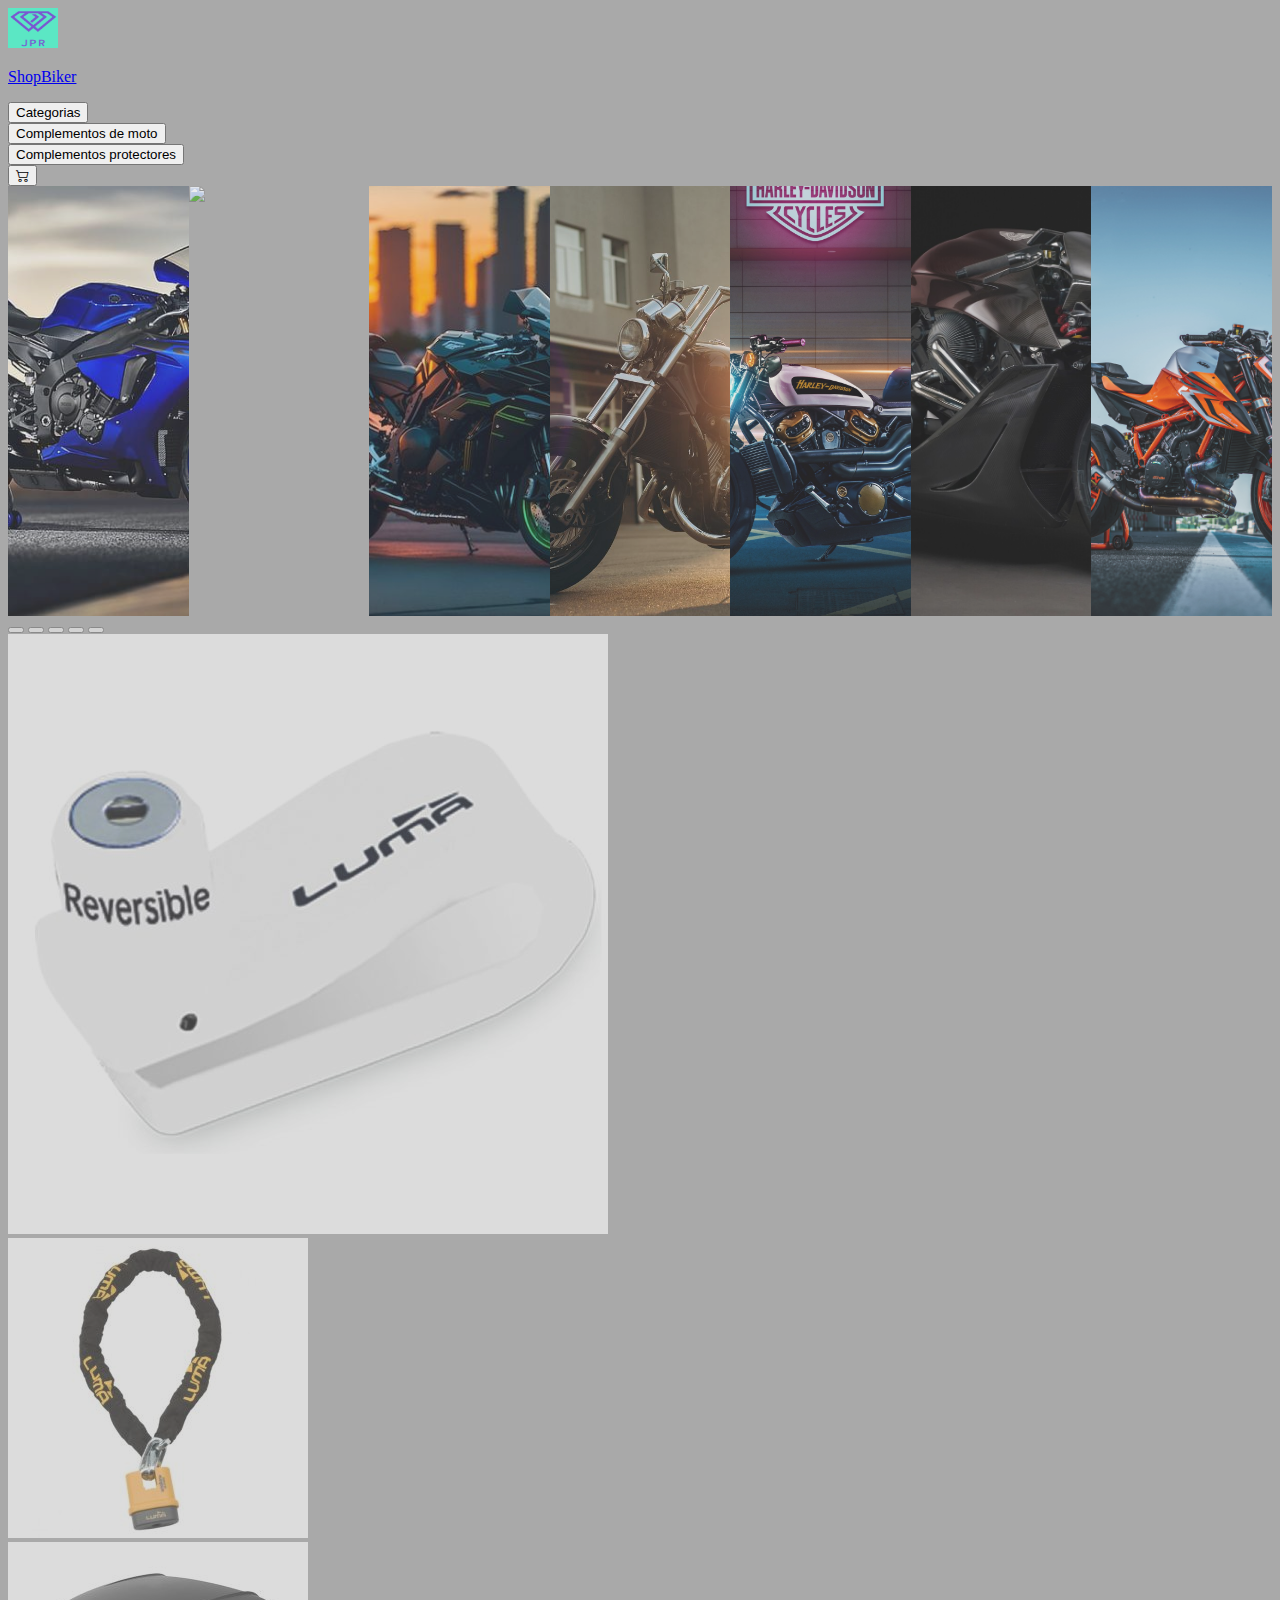
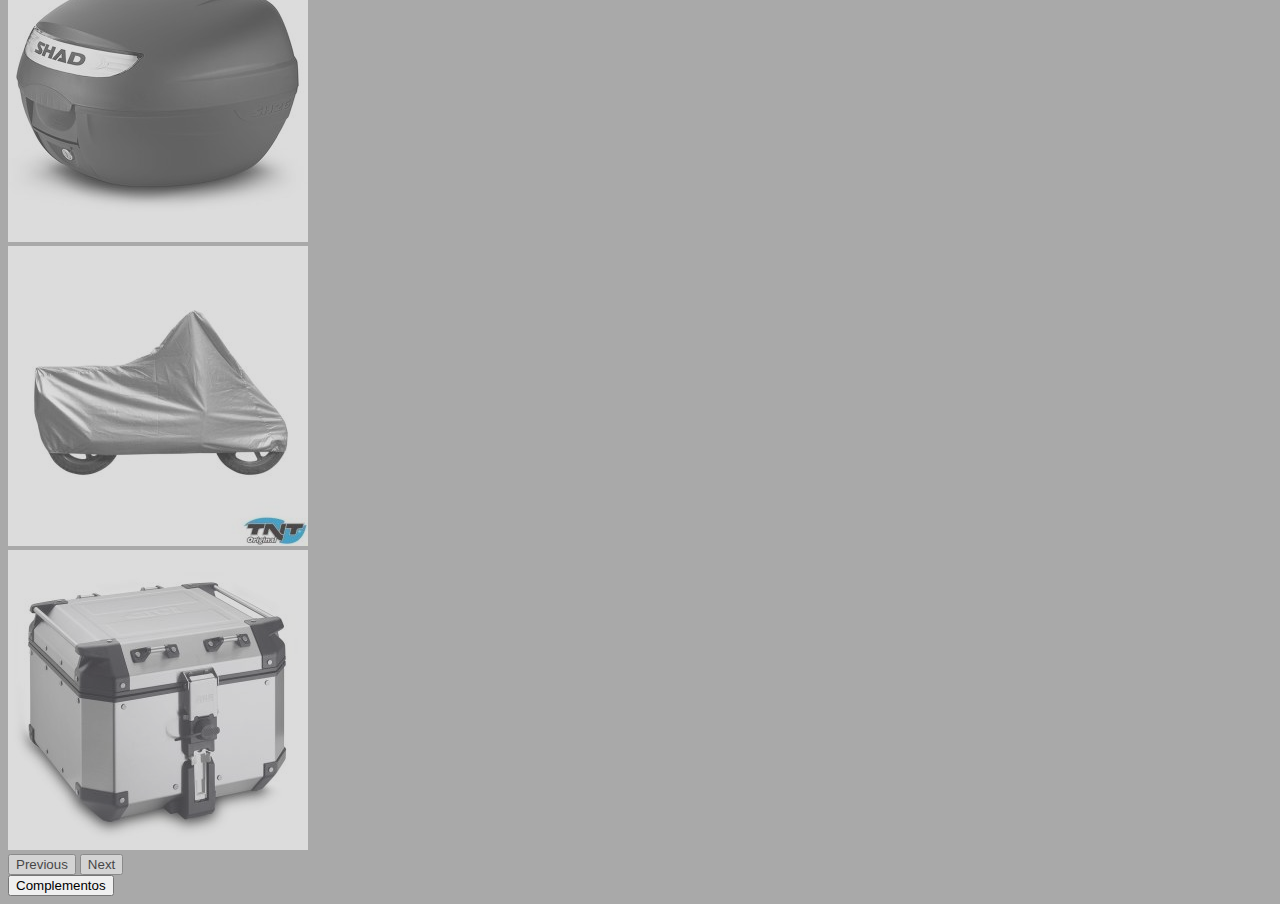
==== src/main/webapp/index.html @ e28a9ced "algo mas depurado" ====
<!DOCTYPE html>
<html>

<head>
	<meta charset="UTF-8">
	<title>ShopBiker</title>
	<link rel="icon" href="Imagenes/icono.jpeg" type=".jpng">
	<link href="https://cdn.jsdelivr.net/npm/bootstrap@5.3.2/dist/css/bootstrap.min.css" rel="stylesheet"
		integrity="sha384-T3c6CoIi6uLrA9TneNEoa7RxnatzjcDSCmG1MXxSR1GAsXEV/Dwwykc2MPK8M2HN" crossorigin="anonymous">
	<link rel="stylesheet" href="https://cdn.jsdelivr.net/npm/bootstrap-icons@1.11.3/font/bootstrap-icons.min.css">
	<link href="Custom.css" rel="stylesheet">

</head>

<body>

	<div class="container-fluid d-none d-md-block">
		<header class="fixed-top">
			<nav class="navbar bg-body-dark  border-bottom border-black  navegador1">
				<a href="index.html">
					<div class="col  bg-opacity-25 text-opacity-75 text-center p-2 m-2 "><img class="icon"
							src="Imagenes/Logo.png" width="50px" height="40px">
						<p class="h1 text-center ">ShopBiker</p>
					</div>
				</a>
				<div class="col bg-opacity-25  text-opacity-75 text-center p-2 m-2 "><a href="Categorias.html"
						class=" navbar-brand"><button class="btn btn-outline-primary me-2 " type="button">Categorias
						</button></a></div>
				<div class="col bg-opacity-25  text-opacity-75 text-center p-2 m-2 "><a href="complementos.html"
						class=" navbar-brand"><button class="btn btn-outline-primary me-2 "
							type="button">Complementos de moto</button></a>
				</div>
				<div class="col bg-opacity-25  text-opacity-75 text-center p-2 m-2 "><a href="complementos persona.html"
						class=" navbar-brand "><button class="btn btn-outline-primary me-2"
							type="button">Complementos protectores</button></a>
				</div>
				<div class="col bg-opacity-25  text-opacity-75 text-center p-2 m-2 "><a href="Carrito.html"
						class=" navbar-brand"><button class="btn btn-outline-danger me-2 " type="button"><i
								class="bi bi-cart2"></i></button></a></div>

			</nav>
		</header>
		<main>
			<div class=" section mt-5 mx-auto border border-2 border-black">
				<img src="Imagenes/R1.jpg " class="img-fluid mx-0 imagen">
				<img src="Imagenes/R6.jpg " class="img-fluid mx-0 imagen">
				<img src="Imagenes/H2R.jpg" class="img-fluid mx-0 imagen">
				<img src="Imagenes/CHOPPER.jpeg" class="img-fluid mx-0 imagen">
				<img src="Imagenes/HARLEY.jpg" class="img-fluid mx-0 imagen">
				<img src="Imagenes/AMB 001 aston mortin.jpeg" class="img-fluid mx-0 imagen">
				<img src="Imagenes/KTM.jpg" class="img-fluid mx-0 imagen">
			</div>



			<div class="row crrusel mt-5  mx-auto">
				<div class="col-3 align-left">
					<div id="carouselExampleDark" class="carousel carousel-dark slide" data-bs-ride="carousel">
						<div class="carousel-indicators">
							<button type="button" data-bs-target="#carouselExampleDark" data-bs-slide-to="0"
								class="active" aria-current="true" aria-label="Slide 1"></button>
							<button type="button" data-bs-target="#carouselExampleDark" data-bs-slide-to="1"
								aria-label="Slide 2"></button>
							<button type="button" data-bs-target="#carouselExampleDark" data-bs-slide-to="2"
								aria-label="Slide 3"></button>
							<button type="button" data-bs-target="#carouselExampleDark" data-bs-slide-to="3"
								aria-label="Slide 4"></button>
							<button type="button" data-bs-target="#carouselExampleDark" data-bs-slide-to="4"
								aria-label="Slide 5"></button>
						</div>
						<div class="carousel-inner">
							<div class="carousel-item active">
								<img src="Imagenes/Candado duro.jpg" class="d-block w-100" alt="Candado duro">
							</div>
							<div class="carousel-item">
								<img src="Imagenes/Candado largo.jpg" class="d-block w-100" alt="Candado largo">
							</div>
							<div class="carousel-item">
								<img src="Imagenes/Baul pequeño.jpg" class="d-block w-100" alt="Baul pequeño">
							</div>
							<div class="carousel-item">
								<img src="Imagenes/Lona cubre motos.jpg" class="d-block w-100" alt="Lona cubre motos">
							</div>
							<div class="carousel-item">
								<img src="Imagenes/Baul.jpg" class="d-block w-100" alt="Baul">
							</div>
						</div>
						<button class="carousel-control-prev" type="button" data-bs-target="#carouselExampleDark"
							data-bs-slide="prev">
							<span class="carousel-control-prev-icon" aria-hidden="true"></span>
							<span class="visually-hidden">Previous</span>
						</button>
						<button class="carousel-control-next" type="button" data-bs-target="#carouselExampleDark"
							data-bs-slide="next">
							<span class="carousel-control-next-icon" aria-hidden="true"></span>
							<span class="visually-hidden">Next</span>
						</button>
					</div>
					<div class="row text-center mt-2">
						<a href="complementos.html"><button type="button"
								class="btn btn-outline-primary">Complementos</button></a>
					</div>
				</div>
			</div>


	</div>
	</main>
	<script src="https://cdn.jsdelivr.net/npm/bootstrap@5.3.2/dist/js/bootstrap.bundle.min.js"
		integrity="sha384-C6RzsynM9kWDrMNeT87bh95OGNyZPhcTNXj1NW7RuBCsyN/o0jlpcV8Qyq46cDfL"
		crossorigin="anonymous"></script>
</body>

</html>
---- src/main/webapp/Custom.css ----
@charset "UTF-8";

body {
	background-color: darkgrey;
}

.navegador1 {
	background-color: darkgrey;
}

.section {
	display: flex;
	height: 430px;
}

.section .imagen {
	width: 0px;
	flex-grow: 1;
	object-fit: cover;
	opacity: .8;
	transition: .5s ease;

}

.section .imagen:hover {
	cursor: crosshair;
	width: 300px;
	opacity: 1;
	filter: contrast(120%);
}

.carousel{
	opacity: .6;
}

.carousel:hover{
	opacity: .8;
	filter: drop-shadow(5px 5px 20px white);
}
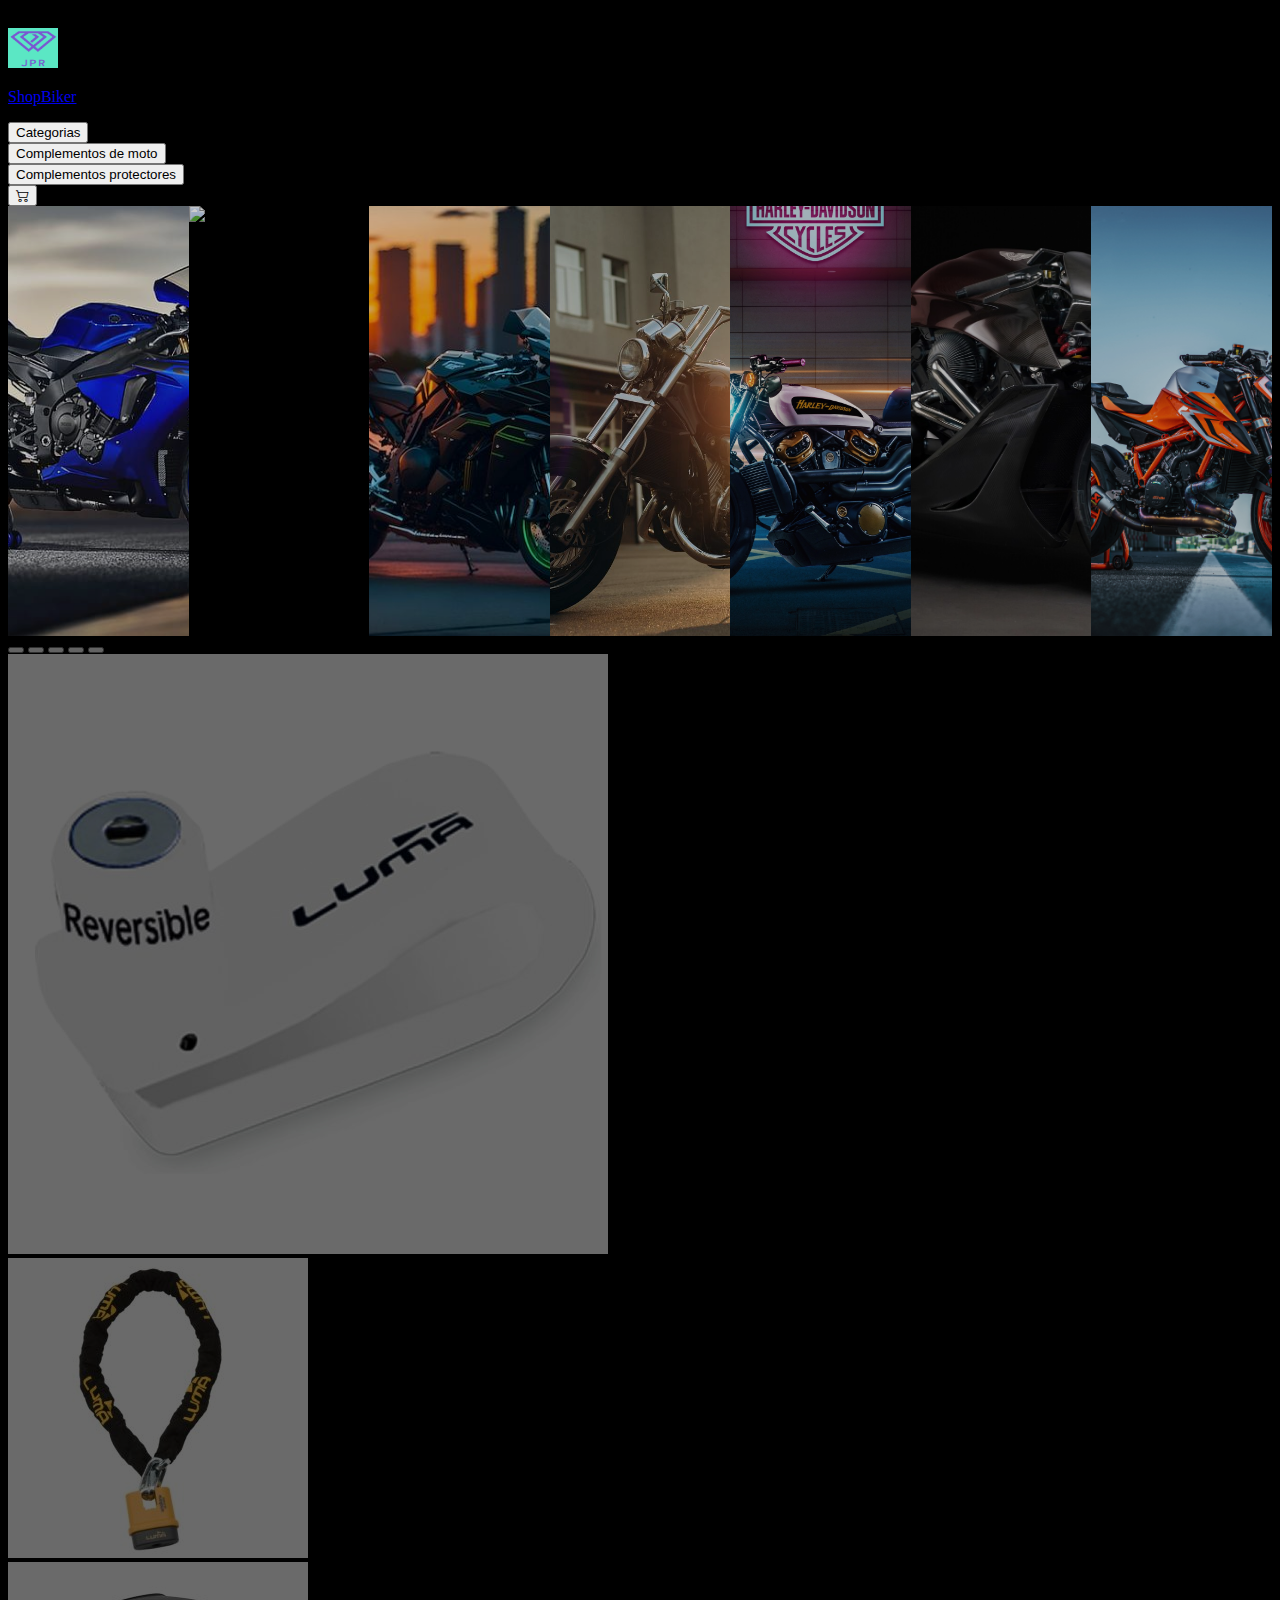
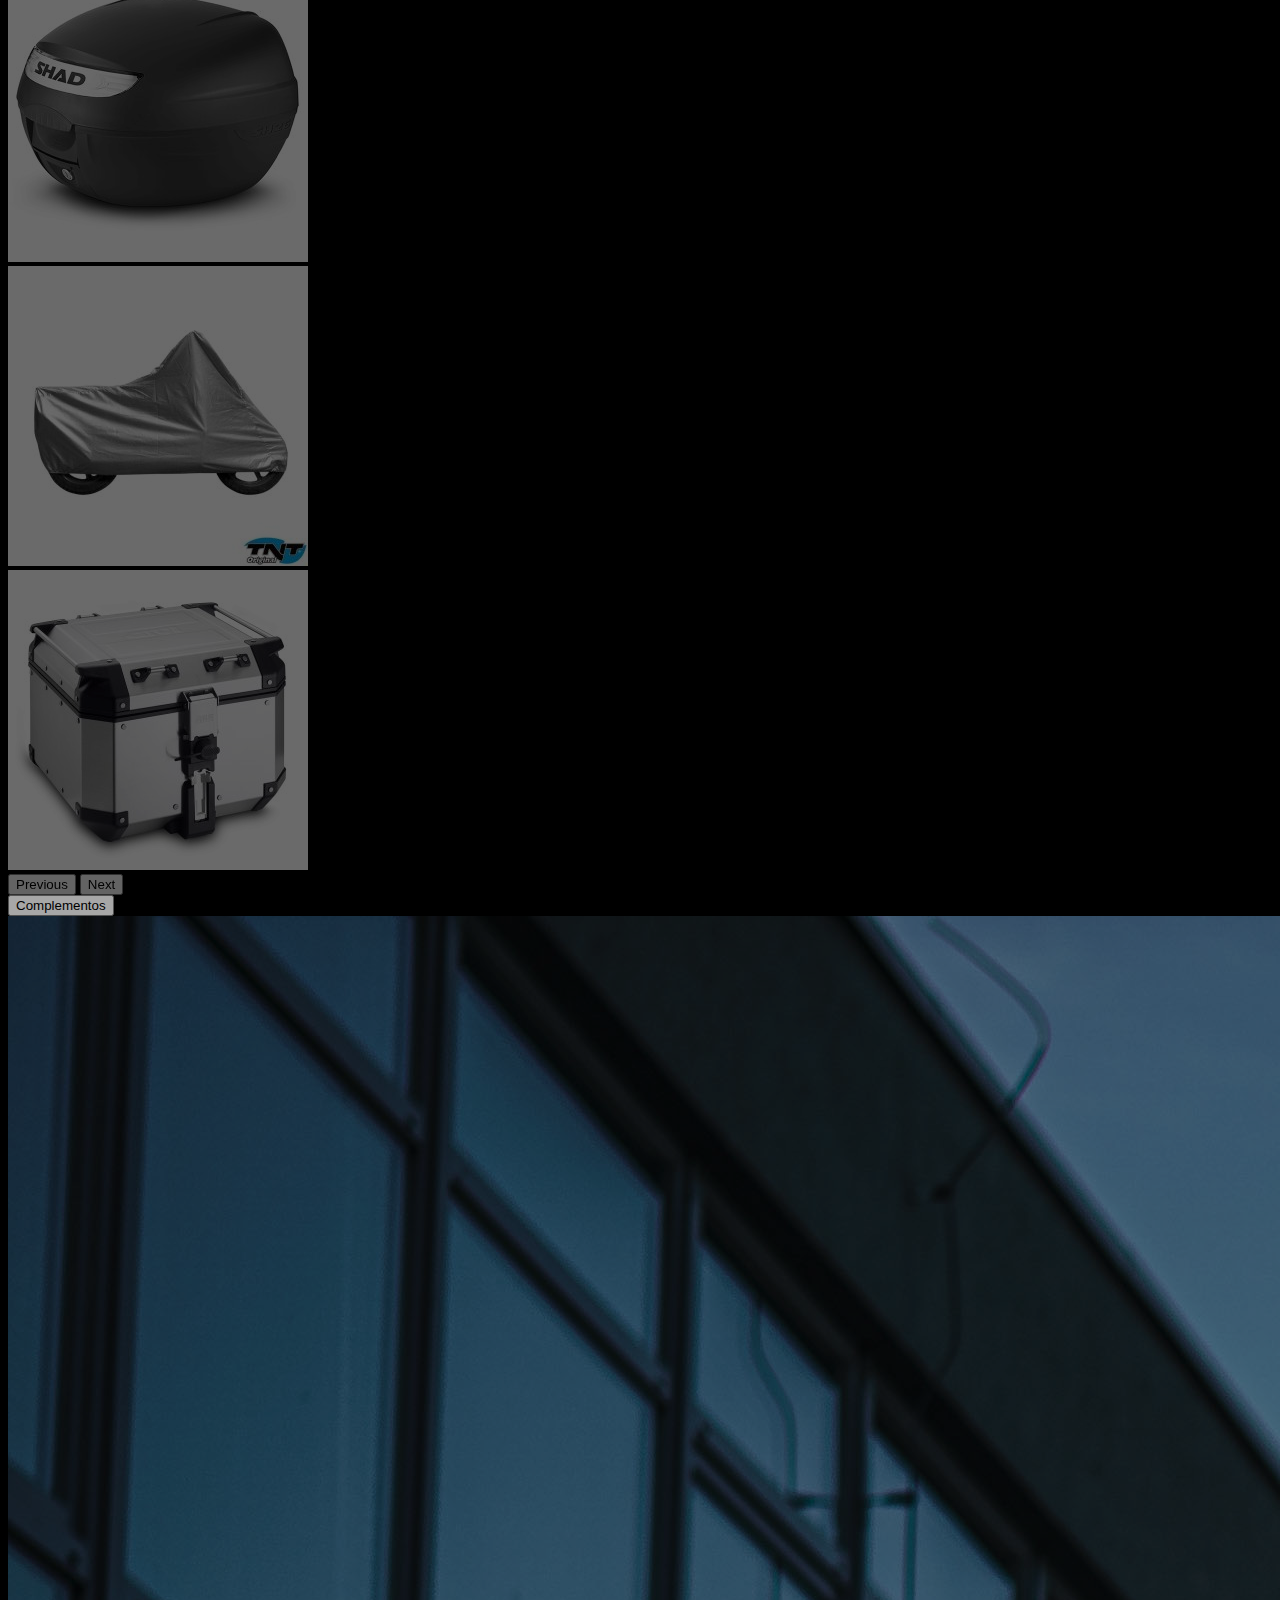
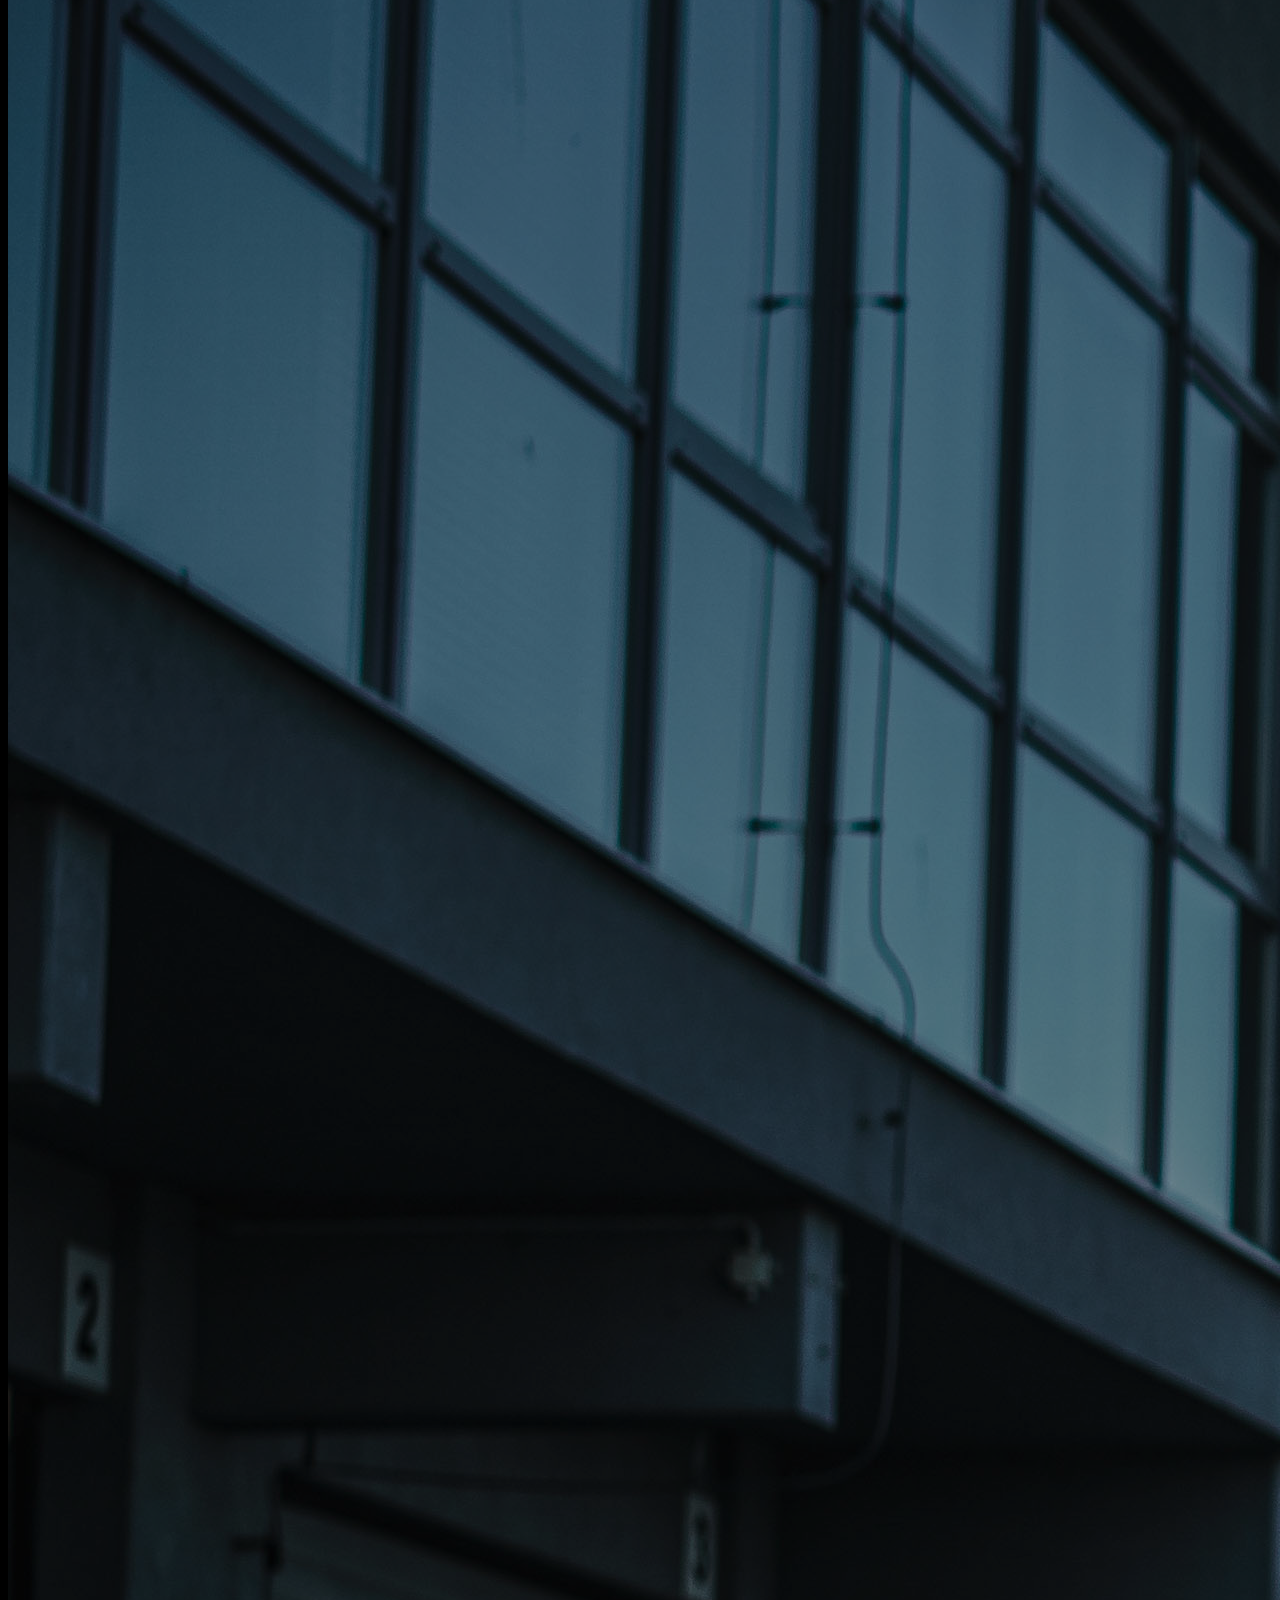
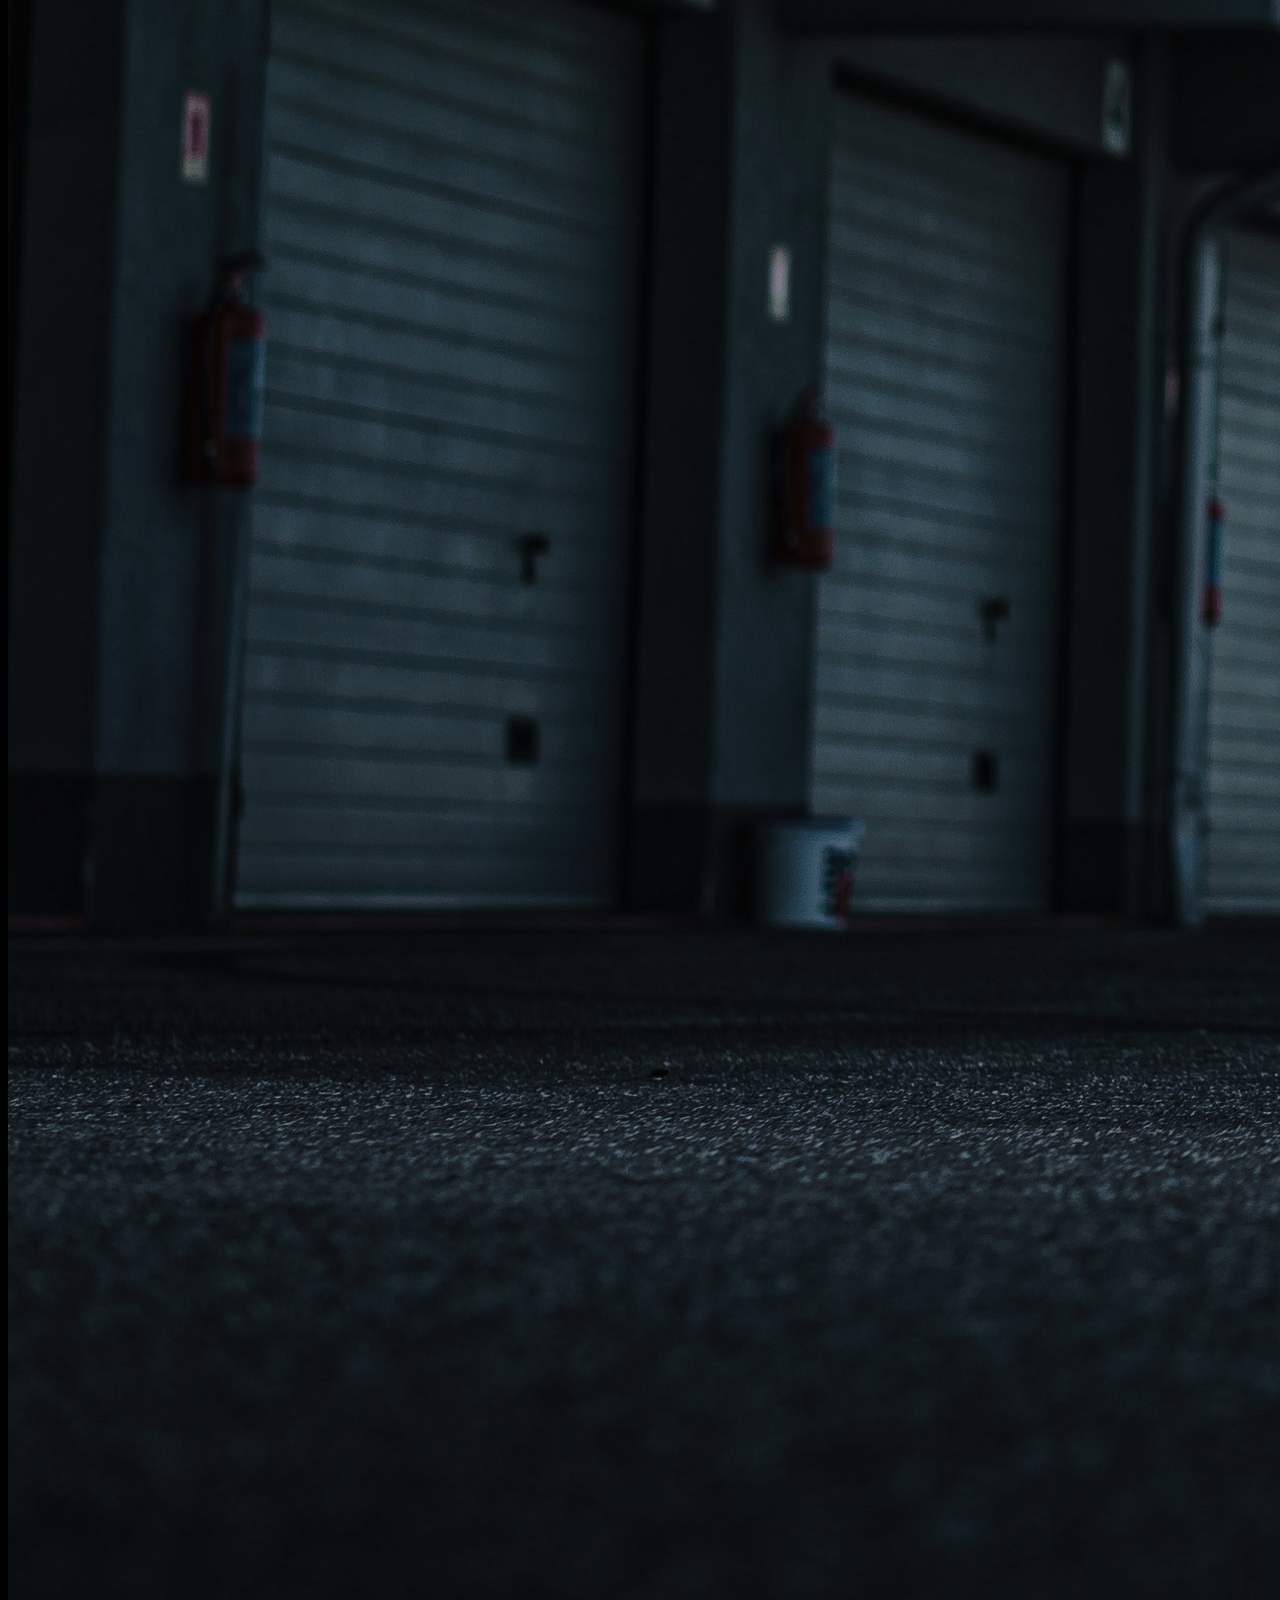
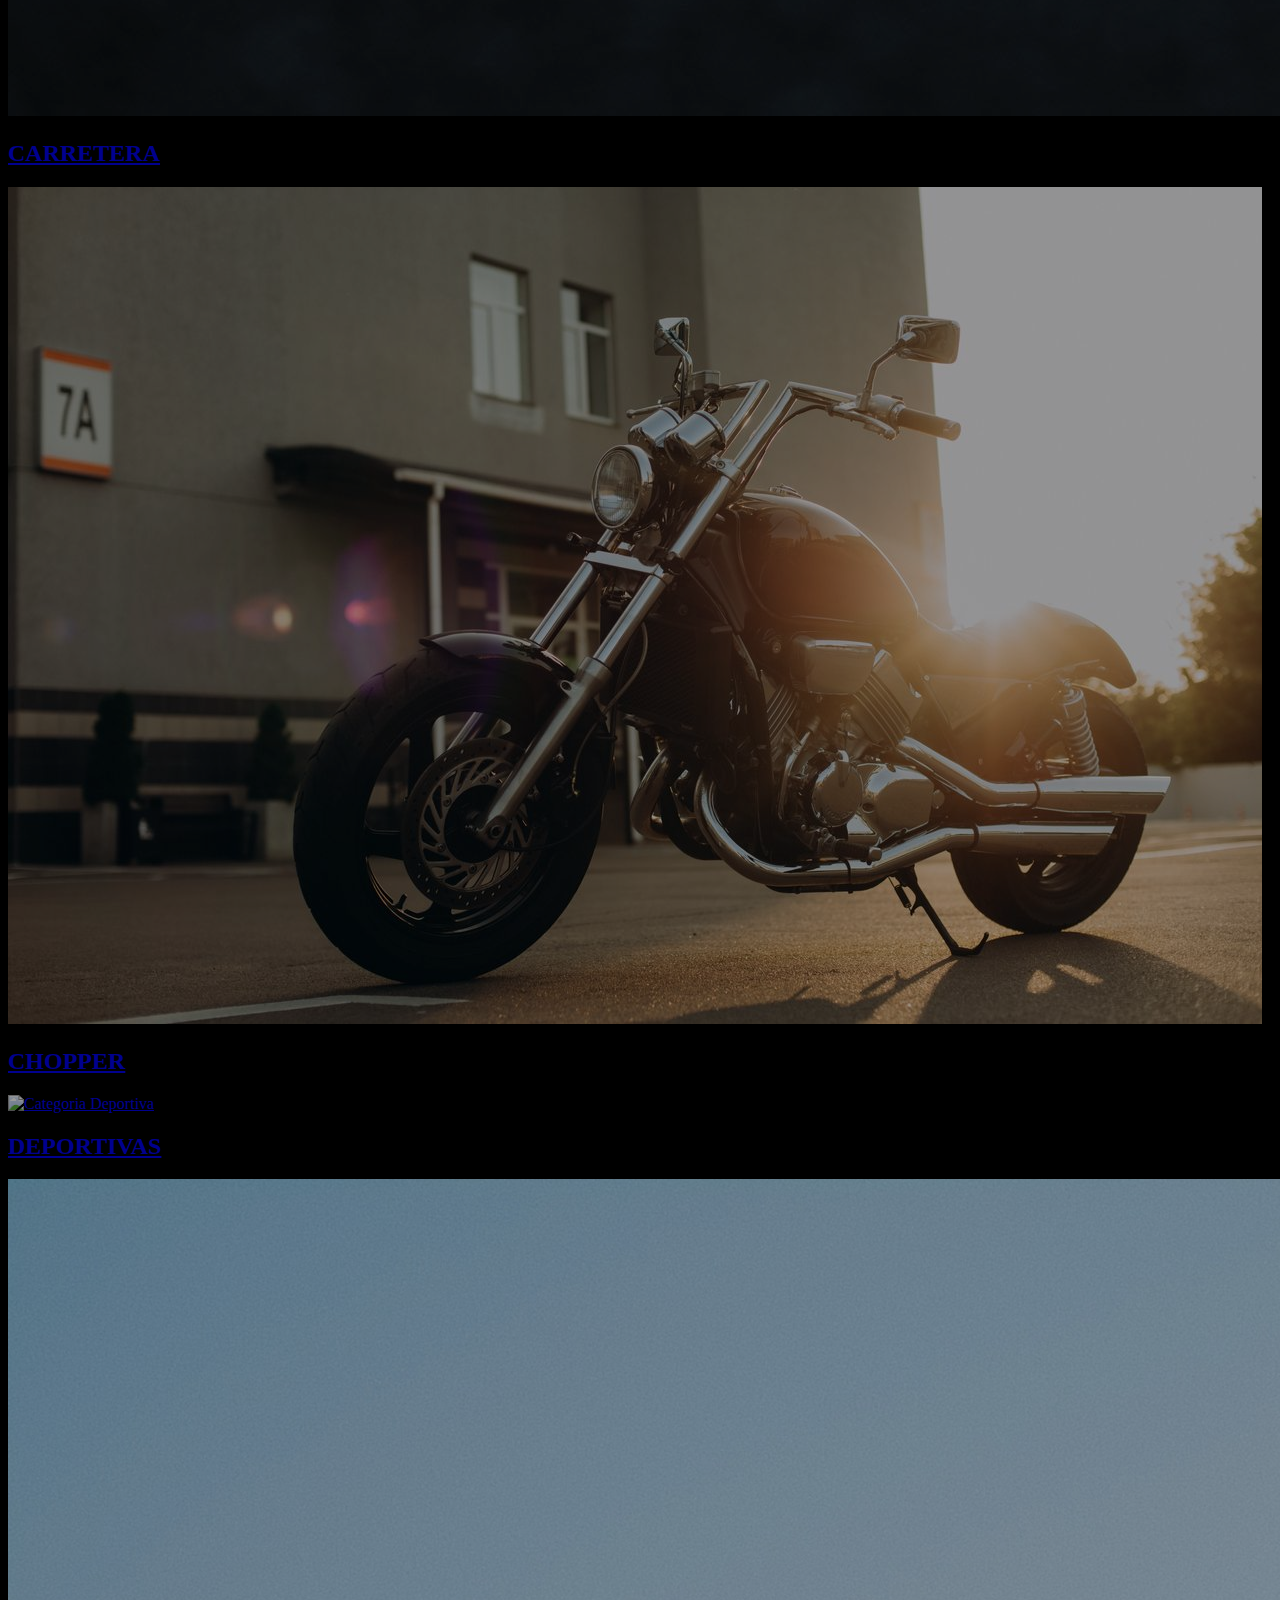
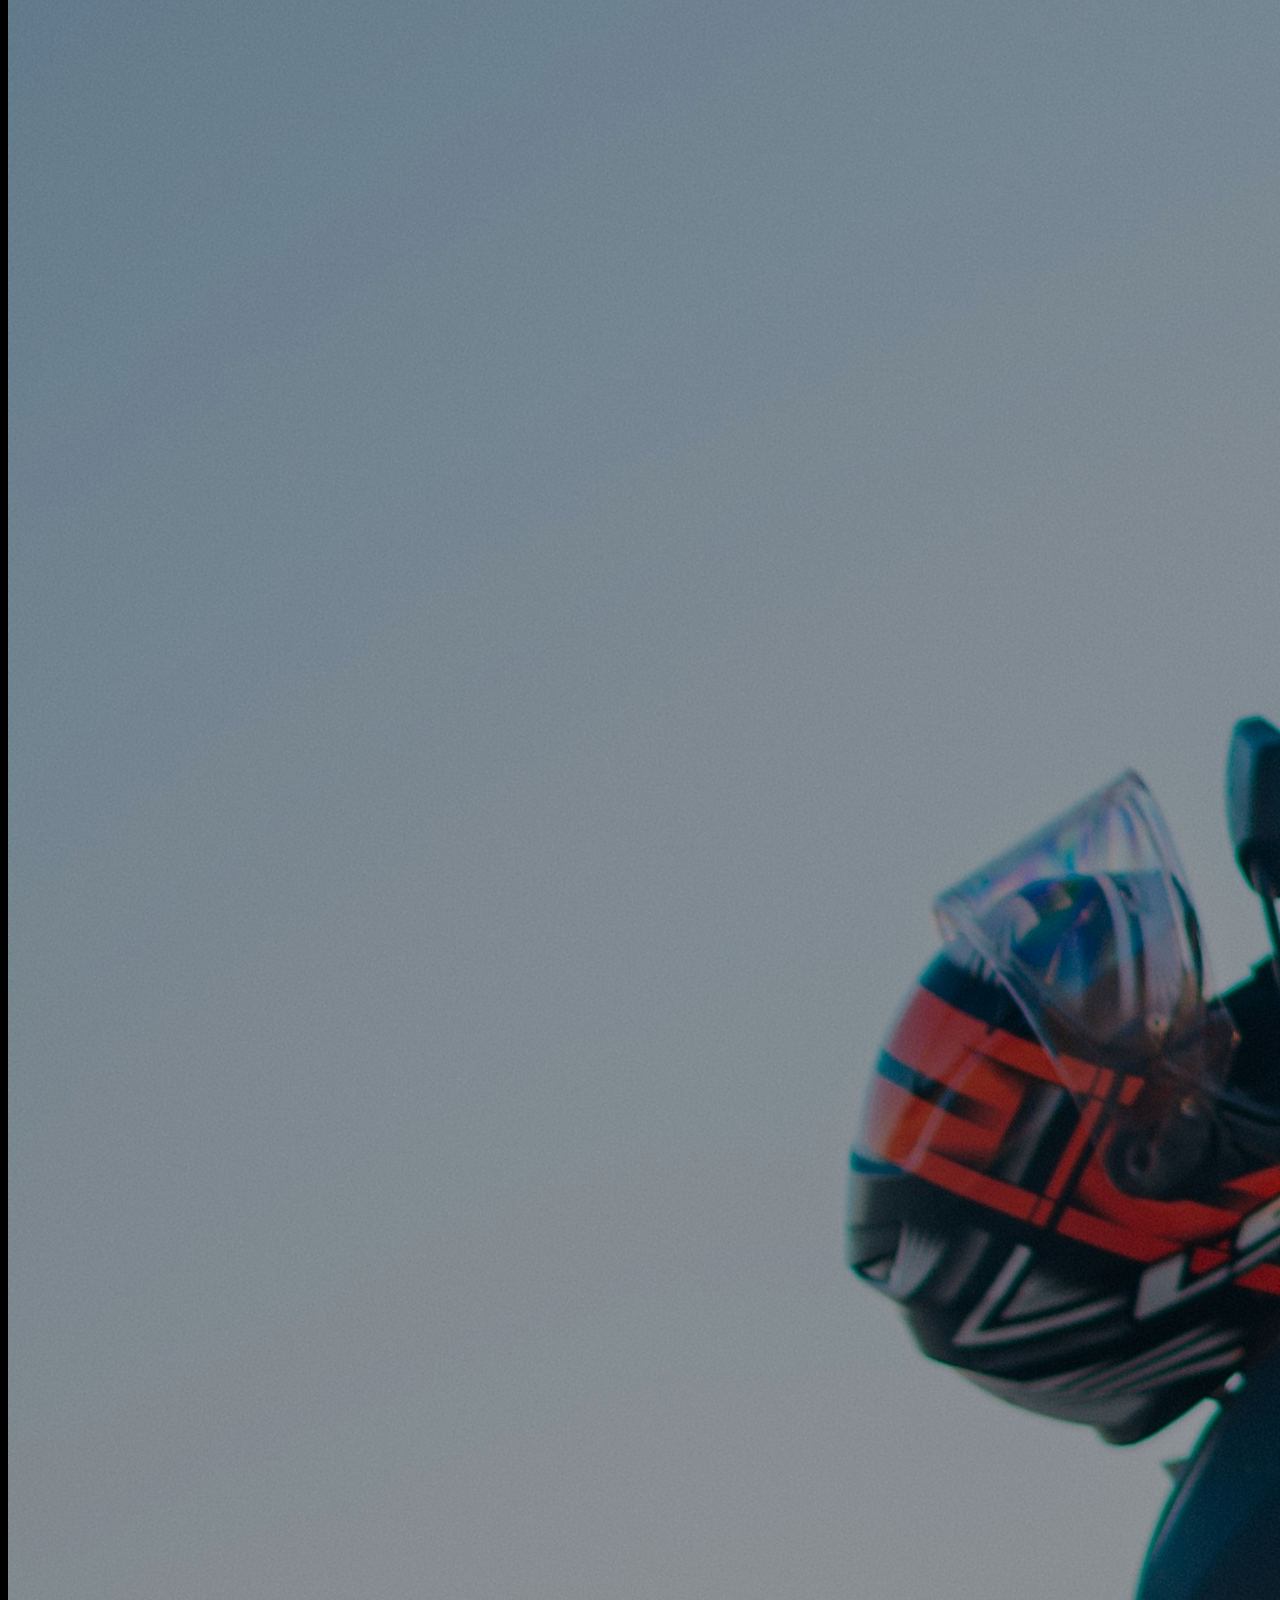
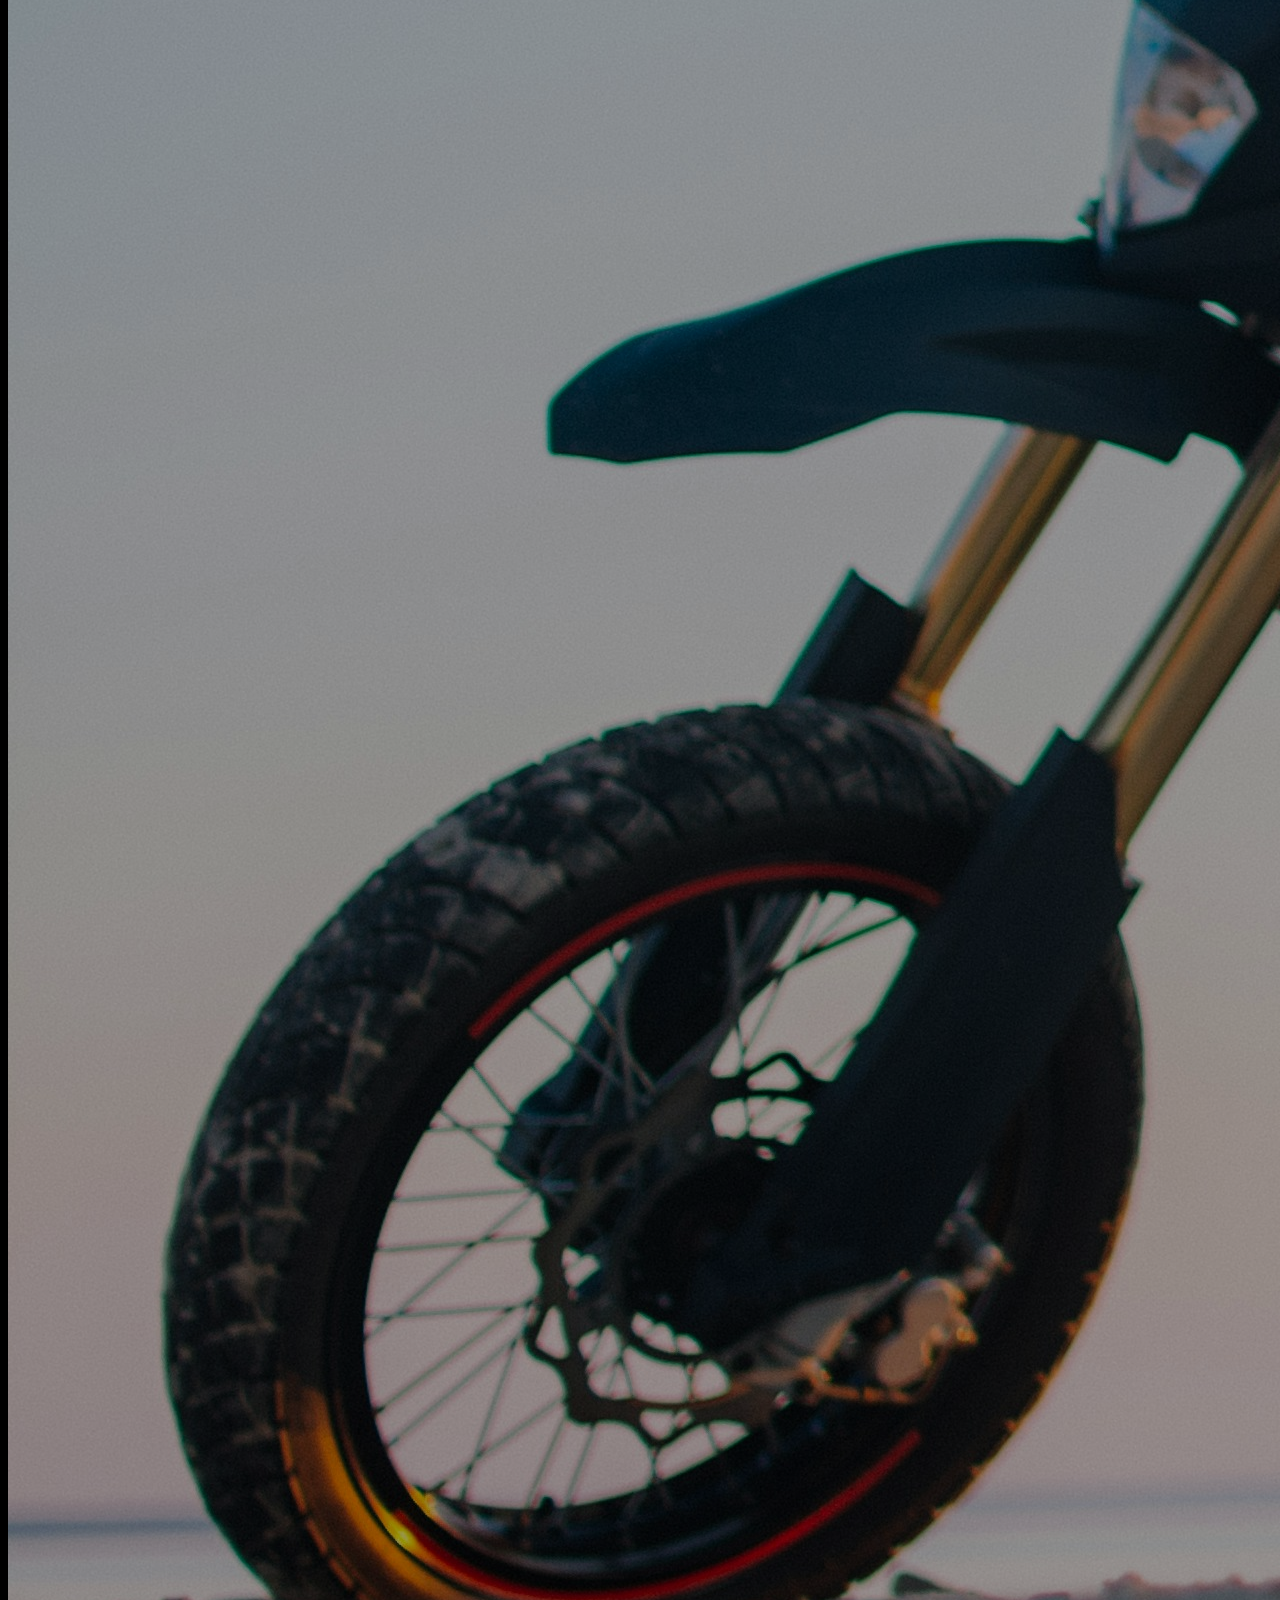
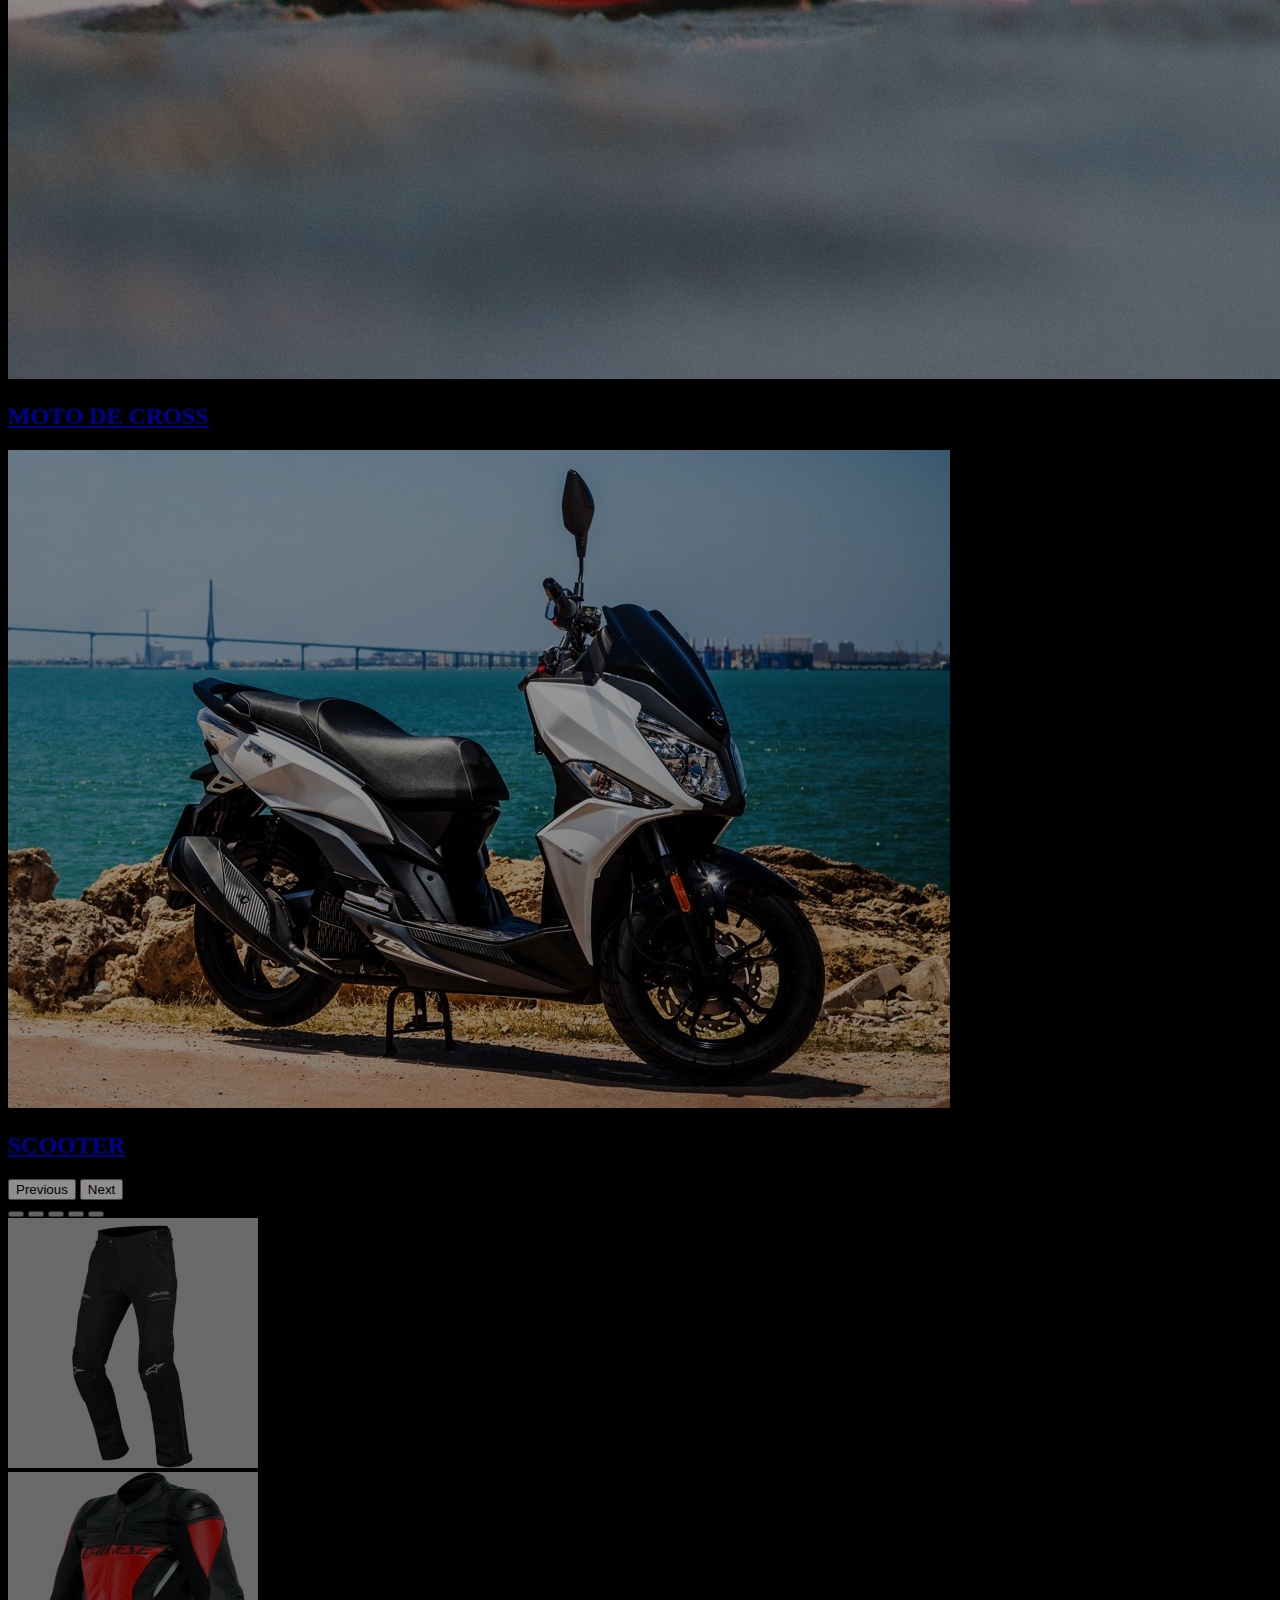
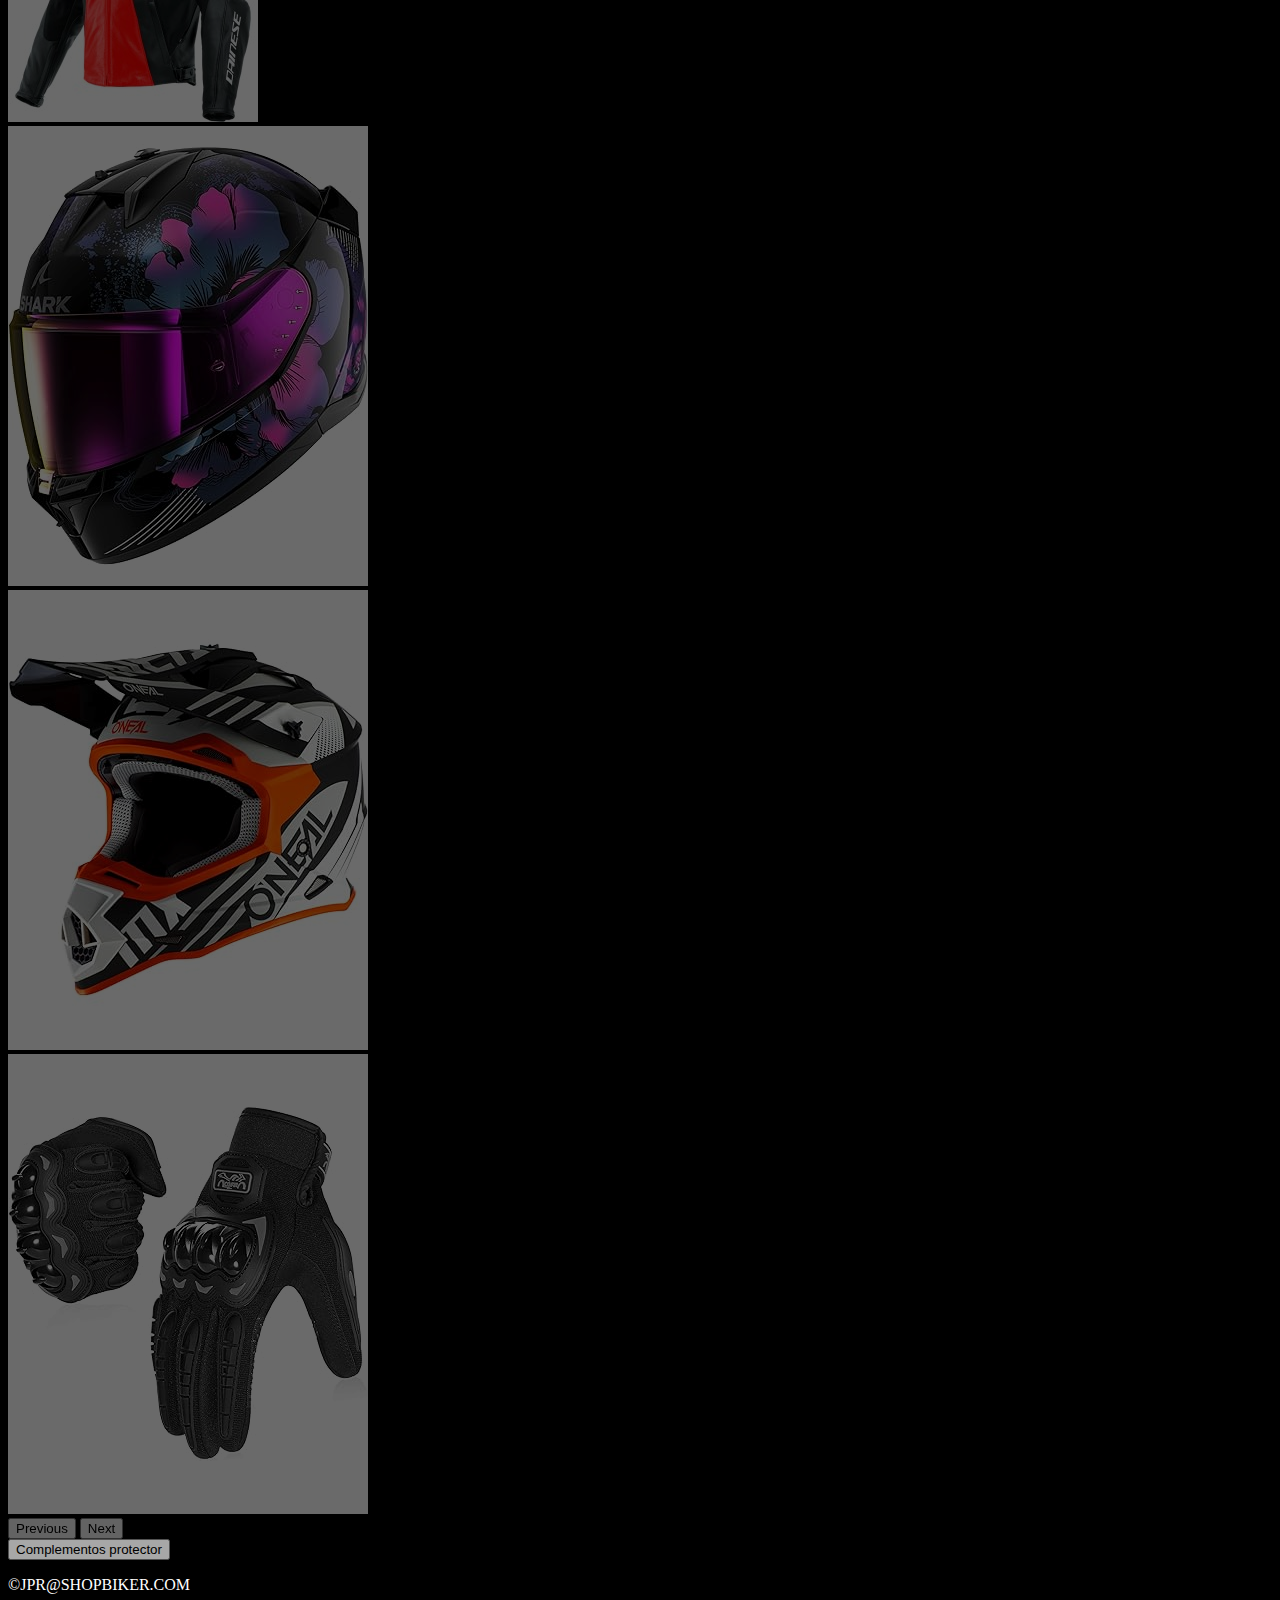
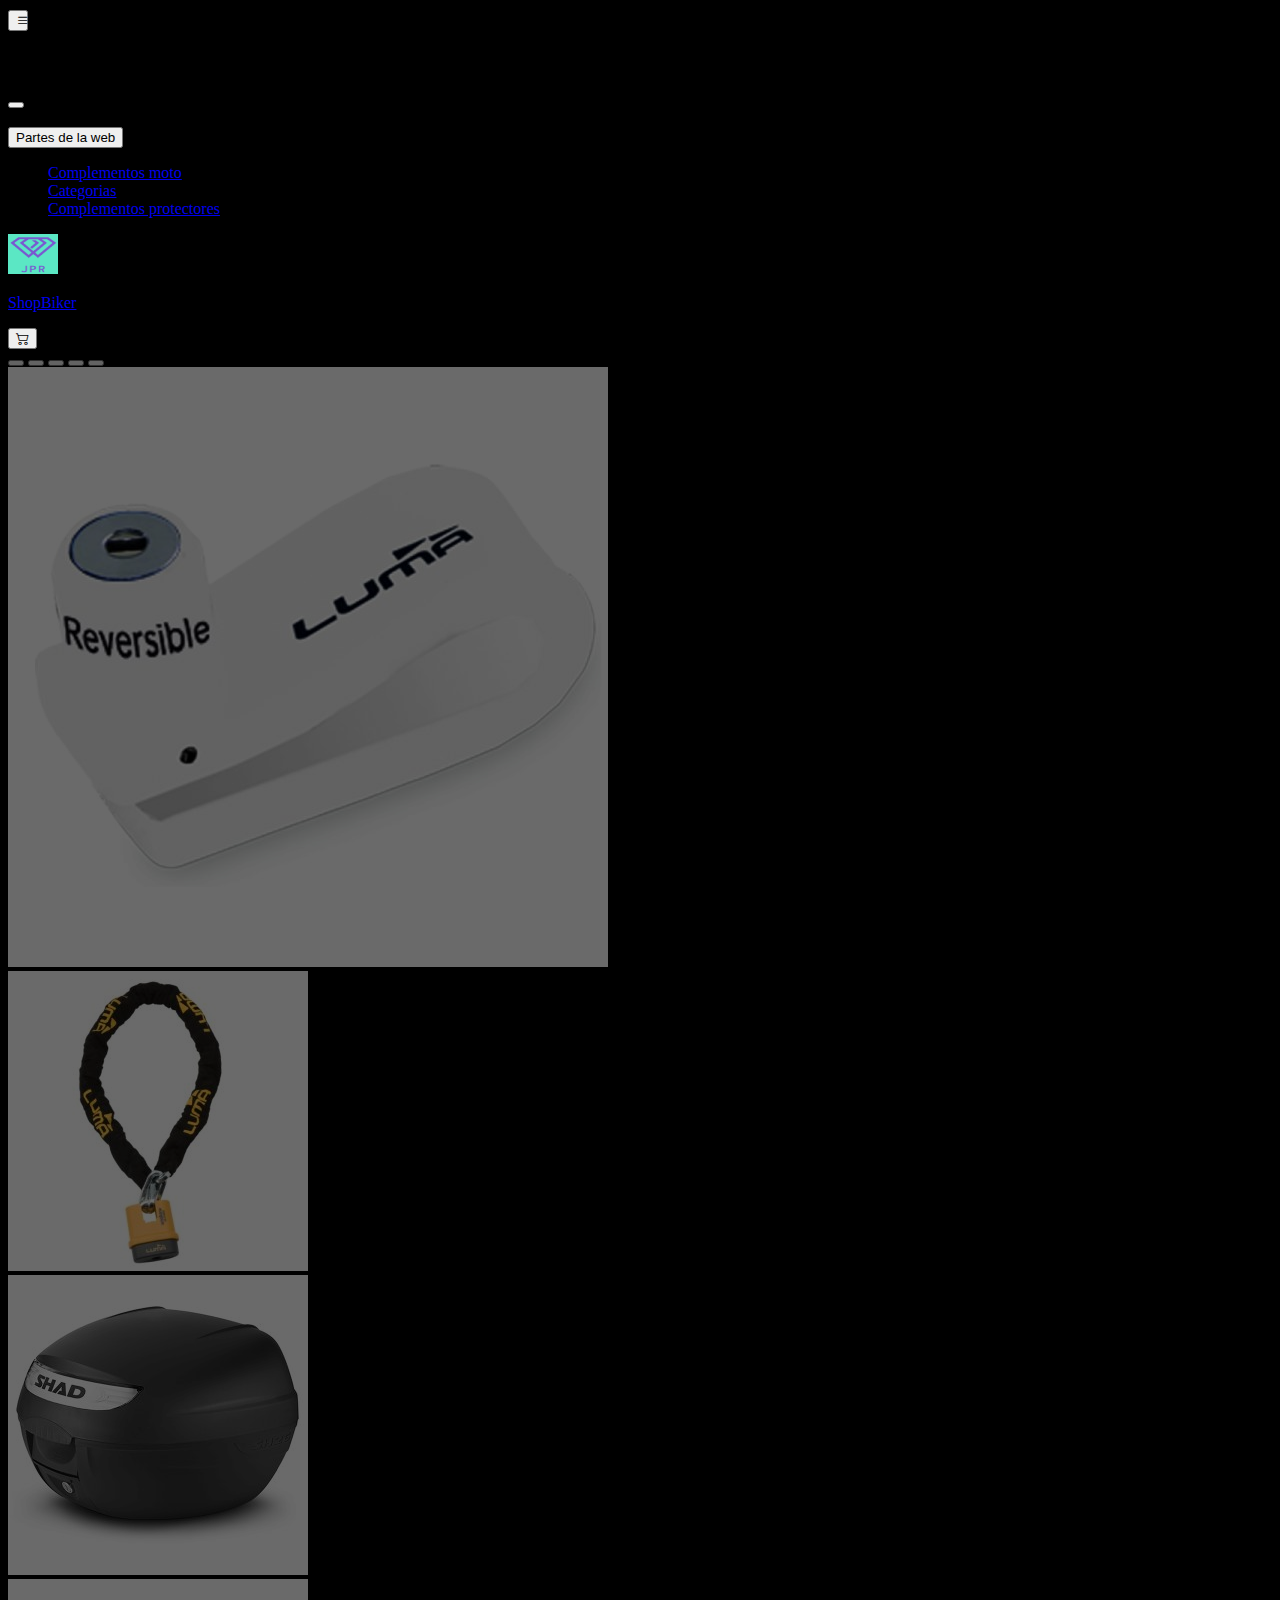
==== commit 1e06e2f4: "Index realizado" ====
--- a/src/main/webapp/index.html
+++ b/src/main/webapp/index.html
@@ -9,14 +9,22 @@
 		integrity="sha384-T3c6CoIi6uLrA9TneNEoa7RxnatzjcDSCmG1MXxSR1GAsXEV/Dwwykc2MPK8M2HN" crossorigin="anonymous">
 	<link rel="stylesheet" href="https://cdn.jsdelivr.net/npm/bootstrap-icons@1.11.3/font/bootstrap-icons.min.css">
 	<link href="Custom.css" rel="stylesheet">
-
+	<svg xmlns="http://www.w3.org/2000/svg" width="16" height="16" fill="currentColor" class="bi bi-list"
+		viewBox="0 0 16 16">
+		<path fill-rule="evenodd"
+			d="M2.5 12a.5.5 0 0 1 .5-.5h10a.5.5 0 0 1 0 1H3a.5.5 0 0 1-.5-.5m0-4a.5.5 0 0 1 .5-.5h10a.5.5 0 0 1 0 1H3a.5.5 0 0 1-.5-.5m0-4a.5.5 0 0 1 .5-.5h10a.5.5 0 0 1 0 1H3a.5.5 0 0 1-.5-.5" />
+	</svg>
+	<meta name="Author" content="Jaime Prieto Rubio">
+	<meta name="Descripcion"
+		content="Se trata de una tienda no funcional de base de datos que esta caracterizada por la venta de motocicletas y de su equipamiento protecto y no protector">
+	<meta name="viewport" content="...">
 </head>
 
 <body>
 
 	<div class="container-fluid d-none d-md-block">
-		<header class="fixed-top">
-			<nav class="navbar bg-body-dark  border-bottom border-black  navegador1">
+		<header class="sticky-top">
+			<nav class="navbar bg-body-dark  border-bottom border-white  navegador1">
 				<a href="index.html">
 					<div class="col  bg-opacity-25 text-opacity-75 text-center p-2 m-2 "><img class="icon"
 							src="Imagenes/Logo.png" width="50px" height="40px">
@@ -27,12 +35,12 @@
 						class=" navbar-brand"><button class="btn btn-outline-primary me-2 " type="button">Categorias
 						</button></a></div>
 				<div class="col bg-opacity-25  text-opacity-75 text-center p-2 m-2 "><a href="complementos.html"
-						class=" navbar-brand"><button class="btn btn-outline-primary me-2 "
-							type="button">Complementos de moto</button></a>
+						class=" navbar-brand"><button class="btn btn-outline-primary me-2 " type="button">Complementos
+							de moto</button></a>
 				</div>
 				<div class="col bg-opacity-25  text-opacity-75 text-center p-2 m-2 "><a href="complementos persona.html"
-						class=" navbar-brand "><button class="btn btn-outline-primary me-2"
-							type="button">Complementos protectores</button></a>
+						class=" navbar-brand "><button class="btn btn-outline-primary me-2" type="button">Complementos
+							protectores</button></a>
 				</div>
 				<div class="col bg-opacity-25  text-opacity-75 text-center p-2 m-2 "><a href="Carrito.html"
 						class=" navbar-brand"><button class="btn btn-outline-danger me-2 " type="button"><i
@@ -41,7 +49,7 @@
 			</nav>
 		</header>
 		<main>
-			<div class=" section mt-5 mx-auto border border-2 border-black">
+			<div class=" section mt-3 mx-auto border border-2 border-black">
 				<img src="Imagenes/R1.jpg " class="img-fluid mx-0 imagen">
 				<img src="Imagenes/R6.jpg " class="img-fluid mx-0 imagen">
 				<img src="Imagenes/H2R.jpg" class="img-fluid mx-0 imagen">
@@ -53,8 +61,10 @@
 
 
 
-			<div class="row crrusel mt-5  mx-auto">
-				<div class="col-3 align-left">
+			<div class="row mt-5 mx-auto">
+
+
+				<div class="difuminado col-3 mx-auto align-left">
 					<div id="carouselExampleDark" class="carousel carousel-dark slide" data-bs-ride="carousel">
 						<div class="carousel-indicators">
 							<button type="button" data-bs-target="#carouselExampleDark" data-bs-slide-to="0"
@@ -101,11 +111,350 @@
 								class="btn btn-outline-primary">Complementos</button></a>
 					</div>
 				</div>
+
+
+
+				<div class="col-5 align-center categorias mx-auto">
+					<div id="carouselExampleInterval" class="carousel slide" data-bs-ride="carousel">
+						<div class="carousel-inner">
+							<a href="Categorias.html">
+								<div class="carousel-item active" data-bs-interval="3000">
+									<img src="Imagenes/KTM.jpg" class="d-block w-100" alt="Categoria de Carretera">
+									<div class="carousel-caption d-none d-md-block">
+										<h2>CARRETERA</h2>
+									</div>
+								</div>
+							</a>
+
+							<a href="Categorias.html">
+								<div class="carousel-item" data-bs-interval="3000">
+									<img src="Imagenes/CHOPPER.jpeg" class="d-block w-100" alt="Categoria Chopper">
+									<div class="carousel-caption d-none d-md-block">
+										<h2>CHOPPER</h2>
+									</div>
+								</div>
+							</a>
+
+							<a href="Categorias.html">
+								<div class="carousel-item" data-bs-interval="3000">
+									<img src="Imagenes/R6.jpg" class="d-block w-100" alt="Categoria Deportiva">
+									<div class="carousel-caption d-none d-md-block">
+										<h2>DEPORTIVAS</h2>
+									</div>
+								</div>
+							</a>
+
+							<a href="Categorias.html">
+								<div class="carousel-item" data-bs-interval="3000">
+									<img src="Imagenes/Moto de cross.jpg" class="d-block w-100"
+										alt="Categoria de moto de cross">
+									<div class="carousel-caption d-none d-md-block">
+										<h2>MOTO DE CROSS</h2>
+									</div>
+								</div>
+							</a>
+
+							<a href="Categorias.html">
+								<div class="carousel-item" data-bs-interval="3000">
+									<img src="Imagenes/Scooter.jpg" class="d-block w-100" alt="Categoria Scooter">
+									<div class="carousel-caption d-none d-md-block">
+										<h2>SCOOTER</h2>
+									</div>
+								</div>
+							</a>
+						</div>
+						<button class="carousel-control-prev" type="button" data-bs-target="#carouselExampleInterval"
+							data-bs-slide="prev">
+							<span class="carousel-control-prev-icon" aria-hidden="true"></span>
+							<span class="visually-hidden">Previous</span>
+						</button>
+						<button class="carousel-control-next" type="button" data-bs-target="#carouselExampleInterval"
+							data-bs-slide="next">
+							<span class="carousel-control-next-icon" aria-hidden="true"></span>
+							<span class="visually-hidden">Next</span>
+						</button>
+					</div>
+				</div>
+
+
+
+				<div class=" difuminado col-3 align-right mx-auto">
+					<div id="carouselExampleDark1" class="carousel carousel-dark slide" data-bs-ride="carousel">
+						<div class="carousel-indicators">
+							<button type="button" data-bs-target="#carouselExampleDark" data-bs-slide-to="0"
+								class="active" aria-current="true" aria-label="Slide 1"></button>
+							<button type="button" data-bs-target="#carouselExampleDark" data-bs-slide-to="1"
+								aria-label="Slide 2"></button>
+							<button type="button" data-bs-target="#carouselExampleDark" data-bs-slide-to="2"
+								aria-label="Slide 3"></button>
+							<button type="button" data-bs-target="#carouselExampleDark" data-bs-slide-to="3"
+								aria-label="Slide 4"></button>
+							<button type="button" data-bs-target="#carouselExampleDark" data-bs-slide-to="4"
+								aria-label="Slide 5"></button>
+						</div>
+						<div class="carousel-inner">
+							<div class="carousel-item active">
+								<img src="Imagenes/pantalones.jpg" class="d-block w-100"
+									alt="Pantalones protectores de cuero">
+							</div>
+							<div class="carousel-item">
+								<img src="Imagenes/chupa de cuero.jpg" class="d-block w-100"
+									alt="Chupa protectora de cuero">
+							</div>
+							<div class="carousel-item">
+								<img src="Imagenes/Casco moto.jpg" class="d-block w-100" alt="Casco de moto">
+							</div>
+							<div class="carousel-item">
+								<img src="Imagenes/casco moto cross.jpg" class="d-block w-100"
+									alt="Casco protector customizado">
+							</div>
+							<div class="carousel-item">
+								<img src="Imagenes/guantes moto.jpg" class="d-block w-100"
+									alt="Guantes de proteccion para motos">
+							</div>
+						</div>
+						<button class="carousel-control-prev" type="button" data-bs-target="#carouselExampleDark1"
+							data-bs-slide="prev">
+							<span class="carousel-control-prev-icon" aria-hidden="true"></span>
+							<span class="visually-hidden">Previous</span>
+						</button>
+						<button class="carousel-control-next" type="button" data-bs-target="#carouselExampleDark1"
+							data-bs-slide="next">
+							<span class="carousel-control-next-icon" aria-hidden="true"></span>
+							<span class="visually-hidden">Next</span>
+						</button>
+					</div>
+					<div class="row text-center mt-2 btos">
+						<a href="complementos.html"><button type="button" class="btn btn-outline-primary">Complementos
+								protector</button></a>
+					</div>
+				</div>
+		</main>
+		<footer>
+			<p class="final">&COPY;JPR@SHOPBIKER.COM</p>
+		</footer>
+	</div>
+
+	<div class="container-fluid d-md-none">
+		<header class="sticky-top">
+			<nav class="navbar bg-body-dark border-bottom border-white  navegador1 mx-auto">
+
+				<button class="col  mx-auto btn btn-primary menu" type="button" data-bs-toggle="offcanvas"
+					data-bs-target="#offcanvasExample" aria-controls="offcanvasExample">
+					<i class="bi bi-list"></i>
+				</button>
+				<div class="offcanvas offcanvas-start" tabindex="-1" id="offcanvasExample"
+					aria-labelledby="offcanvasExampleLabel">
+					<div class="offcanvas-header">
+						<h5 class="offcanvas-title" id="offcanvasExampleLabel">SHOPBIKER</h5>
+						<button type="button" class="btn-close" data-bs-dismiss="offcanvas" aria-label="Close"></button>
+					</div>
+					<div class="offcanvas-body">
+						<div>
+							Si le da click al boton podras ver las partes que tiene esta web.
+						</div>
+						<div class="dropdown mt-3">
+							<button class="btn btn-secondary dropdown-toggle" type="button" data-bs-toggle="dropdown">
+								Partes de la web
+							</button>
+							<ul class="dropdown-menu">
+								<li><a class="dropdown-item" href="complementos.html">Complementos moto</a></li>
+								<li><a class="dropdown-item" href="Categorias.html">Categorias</a></li>
+								<li><a class="dropdown-item" href="complementos persona.html">Complementos
+										protectores</a></li>
+							</ul>
+						</div>
+					</div>
+				</div>
+				<div class="offset-1"></div>
+				<a href="index.html">
+					<div class="col  bg-opacity-25 text-opacity-75 text-center p-2 mx-auto align-center"><img
+							class="icon" src="Imagenes/Logo.png" width="50px" height="40px">
+						<p class="h1 text-center ">ShopBiker</p>
+					</div>
+				</a>
+				<div class="col bg-opacity-25  text-opacity-75 text-center p-2  mx-auto align-right"><a
+						href="Carrito.html" class=" navbar-brand"><button class="btn btn-outline-danger me-2 "
+							type="button"><i class="bi bi-cart2"></i></button></a></div>
+
+			</nav>
+		</header>
+		<main>
+			<div class="row mt-5 mx-auto">
+				<div class="difuminado col mx-auto align-center">
+					<div id="carouselExampleDark3" class="carousel carousel-dark slide" data-bs-ride="carousel">
+						<div class="carousel-indicators">
+							<button type="button" data-bs-target="#carouselExampleDark" data-bs-slide-to="0"
+								class="active" aria-current="true" aria-label="Slide 1"></button>
+							<button type="button" data-bs-target="#carouselExampleDark" data-bs-slide-to="1"
+								aria-label="Slide 2"></button>
+							<button type="button" data-bs-target="#carouselExampleDark" data-bs-slide-to="2"
+								aria-label="Slide 3"></button>
+							<button type="button" data-bs-target="#carouselExampleDark" data-bs-slide-to="3"
+								aria-label="Slide 4"></button>
+							<button type="button" data-bs-target="#carouselExampleDark" data-bs-slide-to="4"
+								aria-label="Slide 5"></button>
+						</div>
+						<div class="carousel-inner">
+							<div class="carousel-item active">
+								<img src="Imagenes/Candado duro.jpg" class="d-block w-100" alt="Candado duro">
+							</div>
+							<div class="carousel-item">
+								<img src="Imagenes/Candado largo.jpg" class="d-block w-100" alt="Candado largo">
+							</div>
+							<div class="carousel-item">
+								<img src="Imagenes/Baul pequeño.jpg" class="d-block w-100" alt="Baul pequeño">
+							</div>
+							<div class="carousel-item">
+								<img src="Imagenes/Lona cubre motos.jpg" class="d-block w-100" alt="Lona cubre motos">
+							</div>
+							<div class="carousel-item">
+								<img src="Imagenes/Baul.jpg" class="d-block w-100" alt="Baul">
+							</div>
+						</div>
+						<button class="carousel-control-prev" type="button" data-bs-target="#carouselExampleDark3"
+							data-bs-slide="prev">
+							<span class="carousel-control-prev-icon" aria-hidden="true"></span>
+							<span class="visually-hidden">Previous</span>
+						</button>
+						<button class="carousel-control-next" type="button" data-bs-target="#carouselExampleDark3"
+							data-bs-slide="next">
+							<span class="carousel-control-next-icon" aria-hidden="true"></span>
+							<span class="visually-hidden">Next</span>
+						</button>
+					</div>
+					<div class="row text-center mt-2">
+						<a href="complementos.html"><button type="button"
+								class="btn btn-outline-primary">Complementos</button></a>
+					</div>
+				</div>
 			</div>
 
-
+			<div class="row mt-5 mx-auto">
+				<div class="col align-center categorias mx-auto">
+					<div id="carouselExampleInterval1" class="carousel slide" data-bs-ride="carousel">
+						<div class="carousel-inner">
+							<a href="Categorias.html">
+								<div class="carousel-item active" data-bs-interval="3000">
+									<img src="Imagenes/KTM.jpg" class="d-block w-100" alt="Categoria de Carretera">
+									<div class="carousel-caption d-none d-sm-block">
+										<h2>CARRETERA</h2>
+									</div>
+								</div>
+							</a>
+
+							<a href="Categorias.html">
+								<div class="carousel-item" data-bs-interval="3000">
+									<img src="Imagenes/CHOPPER.jpeg" class="d-block w-100" alt="Categoria Chopper">
+									<div class="carousel-caption d-none d-sm-block">
+										<h2>CHOPPER</h2>
+									</div>
+								</div>
+							</a>
+
+							<a href="Categorias.html">
+								<div class="carousel-item" data-bs-interval="3000">
+									<img src="Imagenes/R6.jpg" class="d-block w-100" alt="Categoria Deportiva">
+									<div class="carousel-caption d-none d-sm-block">
+										<h2>DEPORTIVAS</h2>
+									</div>
+								</div>
+							</a>
+
+							<a href="Categorias.html">
+								<div class="carousel-item" data-bs-interval="3000">
+									<img src="Imagenes/Moto de cross.jpg" class="d-block w-100"
+										alt="Categoria de moto de cross">
+									<div class="carousel-caption d-none d-sm-block">
+										<h2>MOTO DE CROSS</h2>
+									</div>
+								</div>
+							</a>
+
+							<a href="Categorias.html">
+								<div class="carousel-item" data-bs-interval="3000">
+									<img src="Imagenes/Scooter.jpg" class="d-block w-100" alt="Categoria Scooter">
+									<div class="carousel-caption d-none d-sm-block">
+										<h2>SCOOTER</h2>
+									</div>
+								</div>
+							</a>
+						</div>
+						<button class="carousel-control-prev" type="button" data-bs-target="#carouselExampleInterval1"
+							data-bs-slide="prev">
+							<span class="carousel-control-prev-icon" aria-hidden="true"></span>
+							<span class="visually-hidden">Previous</span>
+						</button>
+						<button class="carousel-control-next" type="button" data-bs-target="#carouselExampleInterval1"
+							data-bs-slide="next">
+							<span class="carousel-control-next-icon" aria-hidden="true"></span>
+							<span class="visually-hidden">Next</span>
+						</button>
+					</div>
+				</div>
+			</div>
+
+			<div class="row mt-5 mx-auto">
+				<div class=" difuminado tamaño col align-right mx-auto">
+					<div id="carouselExampleDark2" class="carousel carousel-dark slide" data-bs-ride="carousel">
+						<div class="carousel-indicators">
+							<button type="button" data-bs-target="#carouselExampleDark" data-bs-slide-to="0"
+								class="active" aria-current="true" aria-label="Slide 1"></button>
+							<button type="button" data-bs-target="#carouselExampleDark" data-bs-slide-to="1"
+								aria-label="Slide 2"></button>
+							<button type="button" data-bs-target="#carouselExampleDark" data-bs-slide-to="2"
+								aria-label="Slide 3"></button>
+							<button type="button" data-bs-target="#carouselExampleDark" data-bs-slide-to="3"
+								aria-label="Slide 4"></button>
+							<button type="button" data-bs-target="#carouselExampleDark" data-bs-slide-to="4"
+								aria-label="Slide 5"></button>
+						</div>
+						<div class="carousel-inner">
+							<div class="carousel-item active">
+								<img src="Imagenes/pantalones.jpg" class="d-block w-100"
+									alt="Pantalones protectores de cuero">
+							</div>
+							<div class="carousel-item">
+								<img src="Imagenes/chupa de cuero.jpg" class="d-block w-100"
+									alt="Chupa protectora de cuero">
+							</div>
+							<div class="carousel-item">
+								<img src="Imagenes/Casco moto.jpg" class="d-block w-100" alt="Casco de moto">
+							</div>
+							<div class="carousel-item">
+								<img src="Imagenes/casco moto cross.jpg" class="d-block w-100"
+									alt="Casco protector customizado">
+							</div>
+							<div class="carousel-item">
+								<img src="Imagenes/guantes moto.jpg" class="d-block w-100"
+									alt="Guantes de proteccion para motos">
+							</div>
+						</div>
+						<button class="carousel-control-prev" type="button" data-bs-target="#carouselExampleDark2"
+							data-bs-slide="prev">
+							<span class="carousel-control-prev-icon" aria-hidden="true"></span>
+							<span class="visually-hidden">Previous</span>
+						</button>
+						<button class="carousel-control-next" type="button" data-bs-target="#carouselExampleDark2"
+							data-bs-slide="next">
+							<span class="carousel-control-next-icon" aria-hidden="true"></span>
+							<span class="visually-hidden">Next</span>
+						</button>
+					</div>
+					<div class="row text-center mt-2 btos">
+						<a href="complementos.html"><button type="button" class="btn btn-outline-primary">Complementos
+								protector</button></a>
+					</div>
+				</div>
+			</div>
+		</main>
+		<footer>
+			<div class="row text-center mt-5">
+				<p class="final col">&COPY;JPR@SHOPBIKER.COM</p>
+			</div>
+		</footer>
 	</div>
-	</main>
+
 	<script src="https://cdn.jsdelivr.net/npm/bootstrap@5.3.2/dist/js/bootstrap.bundle.min.js"
 		integrity="sha384-C6RzsynM9kWDrMNeT87bh95OGNyZPhcTNXj1NW7RuBCsyN/o0jlpcV8Qyq46cDfL"
 		crossorigin="anonymous"></script>
--- a/src/main/webapp/Custom.css
+++ b/src/main/webapp/Custom.css
@@ -1,11 +1,11 @@
 @charset "UTF-8";
 
 body {
-	background-color: darkgrey;
+	background-color: black;
 }
 
 .navegador1 {
-	background-color: darkgrey;
+	background-color: black;
 }
 
 .section {
@@ -34,7 +34,28 @@
 }
 
 .carousel:hover{
-	opacity: .8;
+	opacity: 1;
 	filter: drop-shadow(5px 5px 20px white);
 }
 
+
+.difuminado{
+	opacity: .7;
+}
+
+.difuminado:hover{
+	opacity: .8;
+	box-shadow: (5px 5px 20px white);
+}
+
+.final{
+	color: white;
+}
+
+.menu{
+	width: 20px;
+}
+
+.tamaño{
+	width: 400px;
+}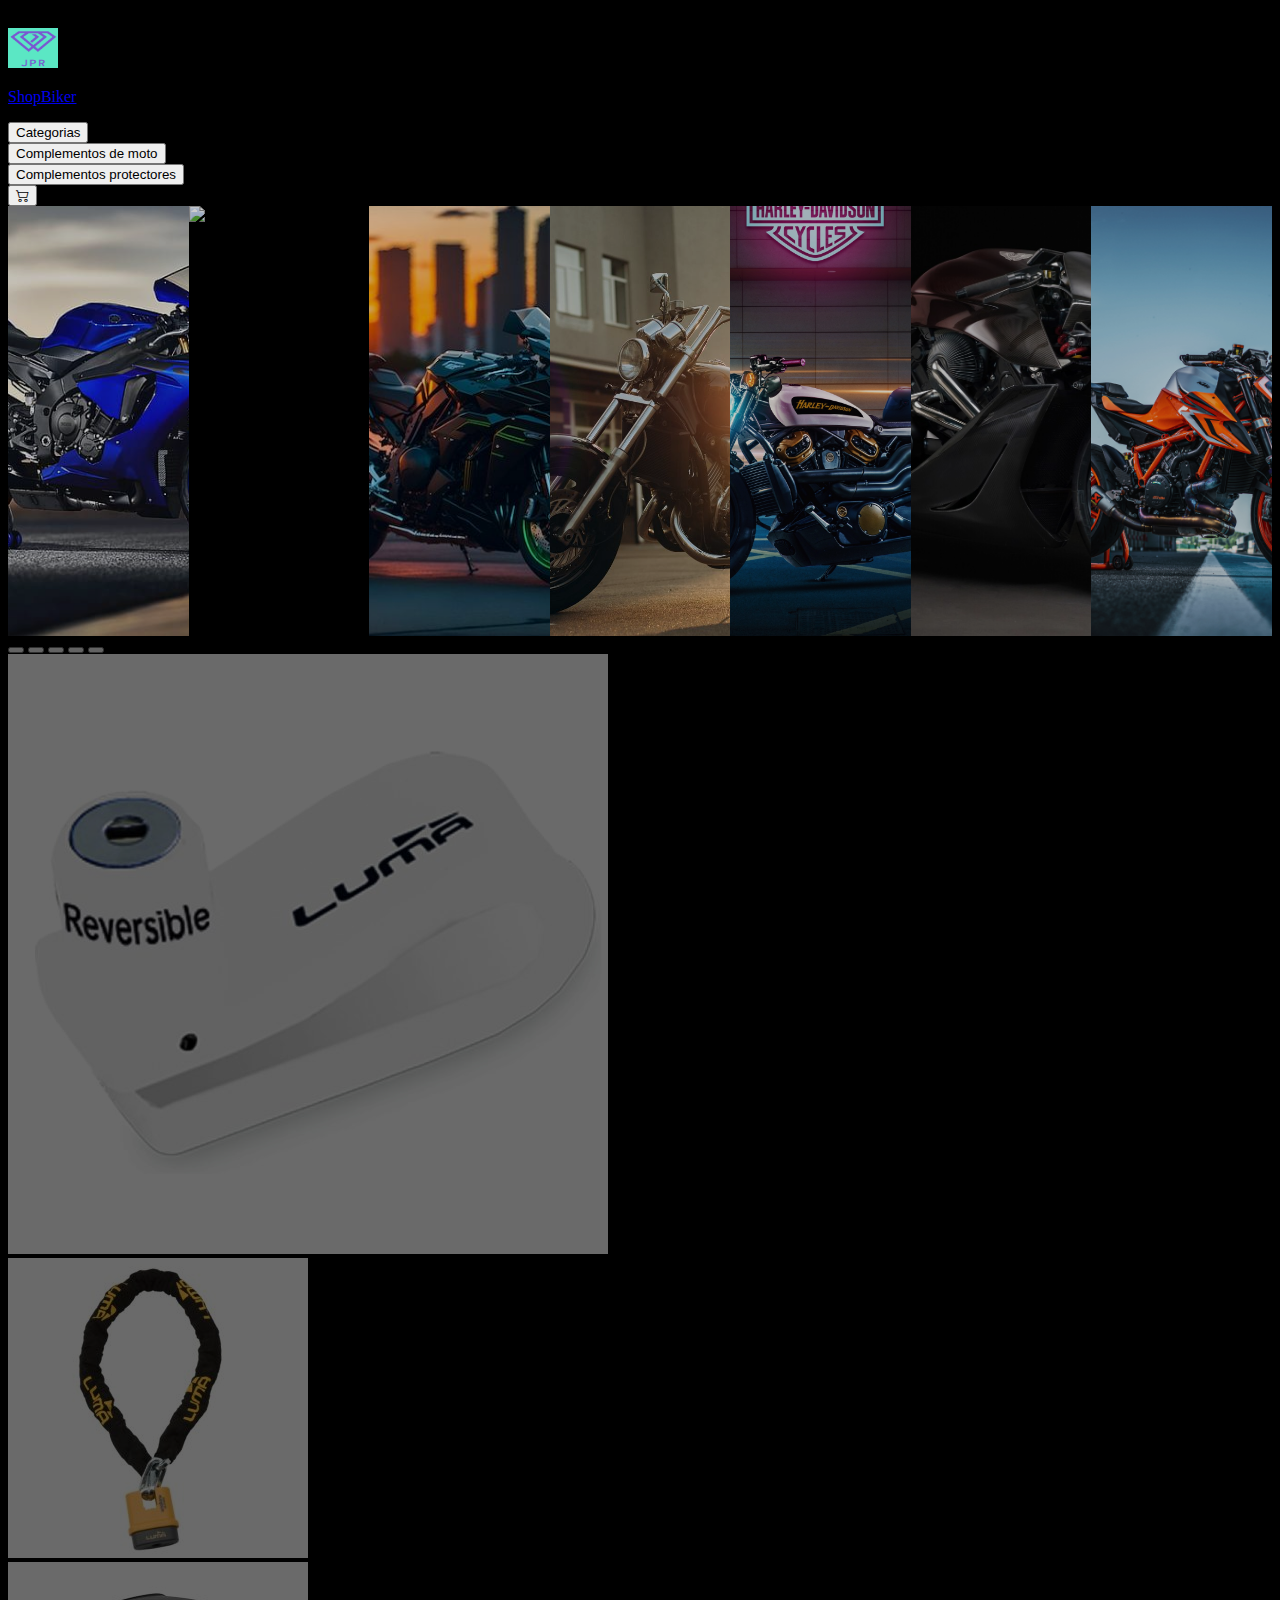
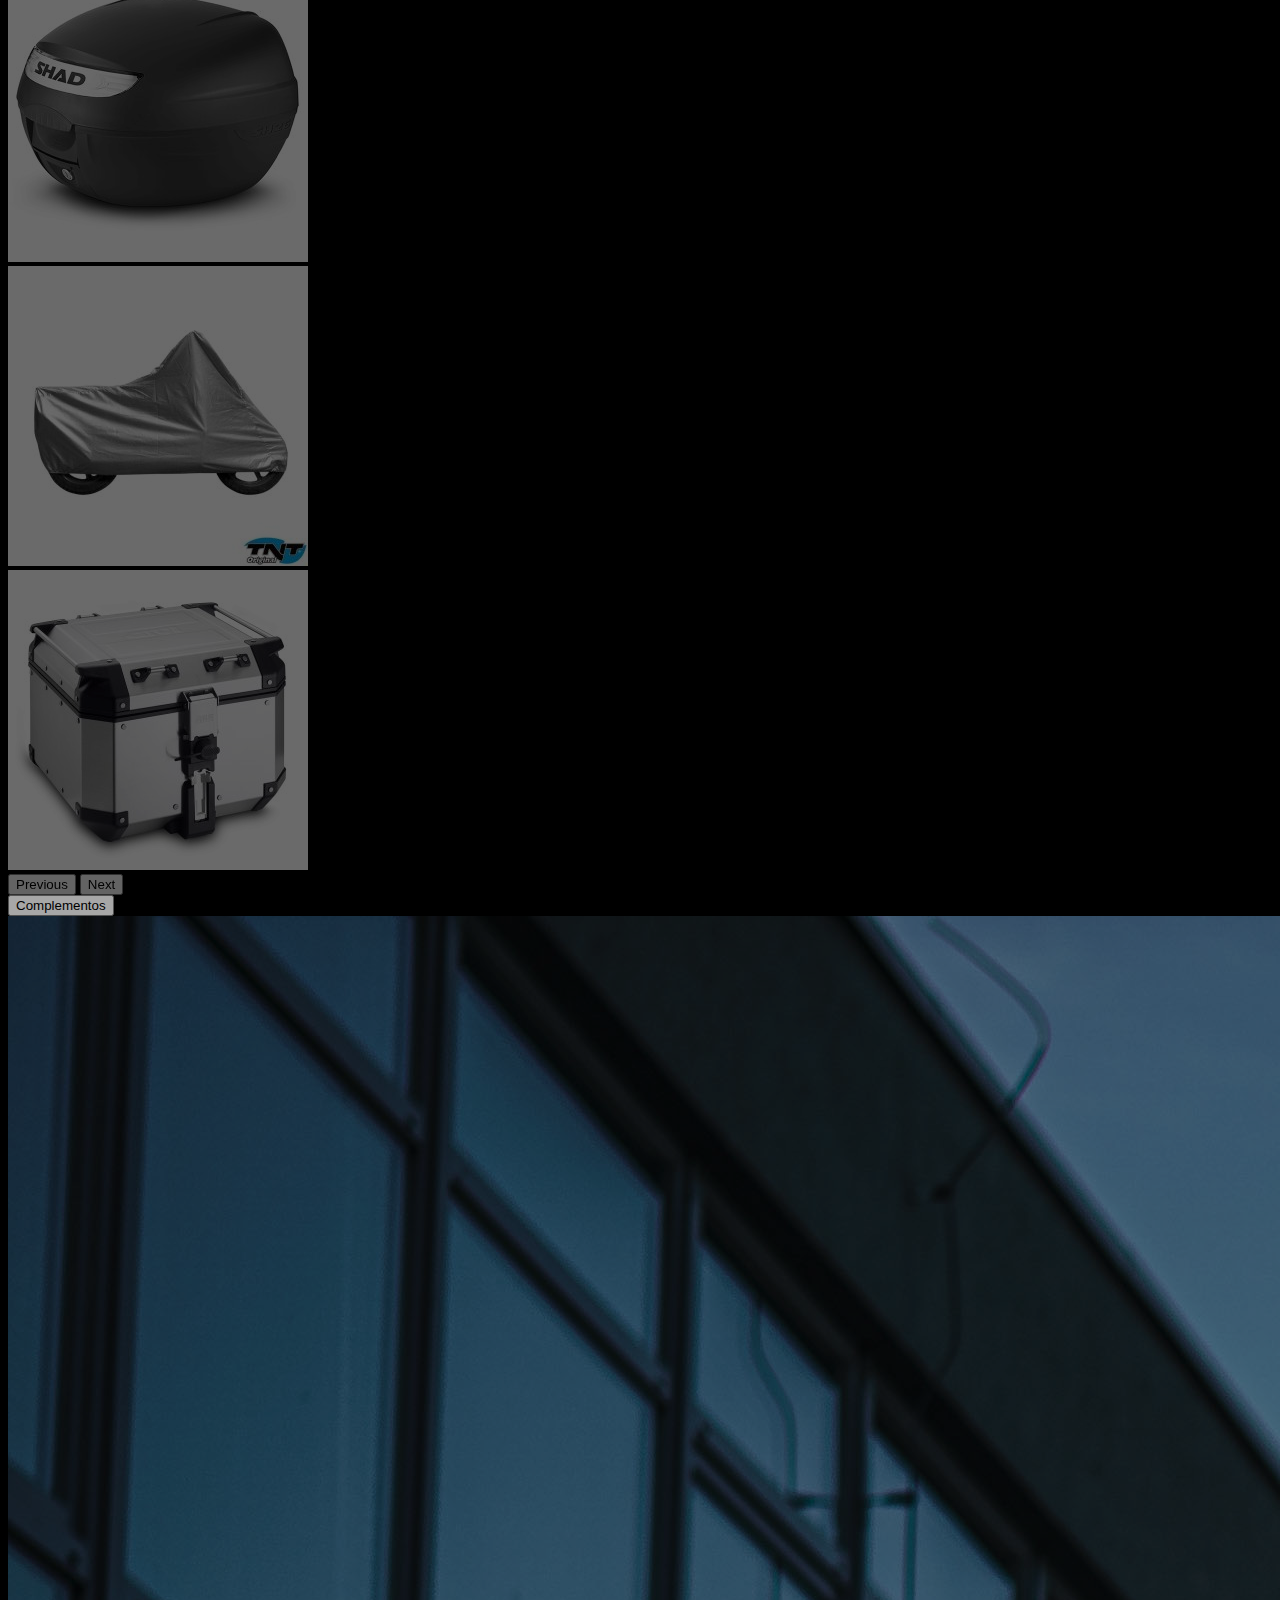
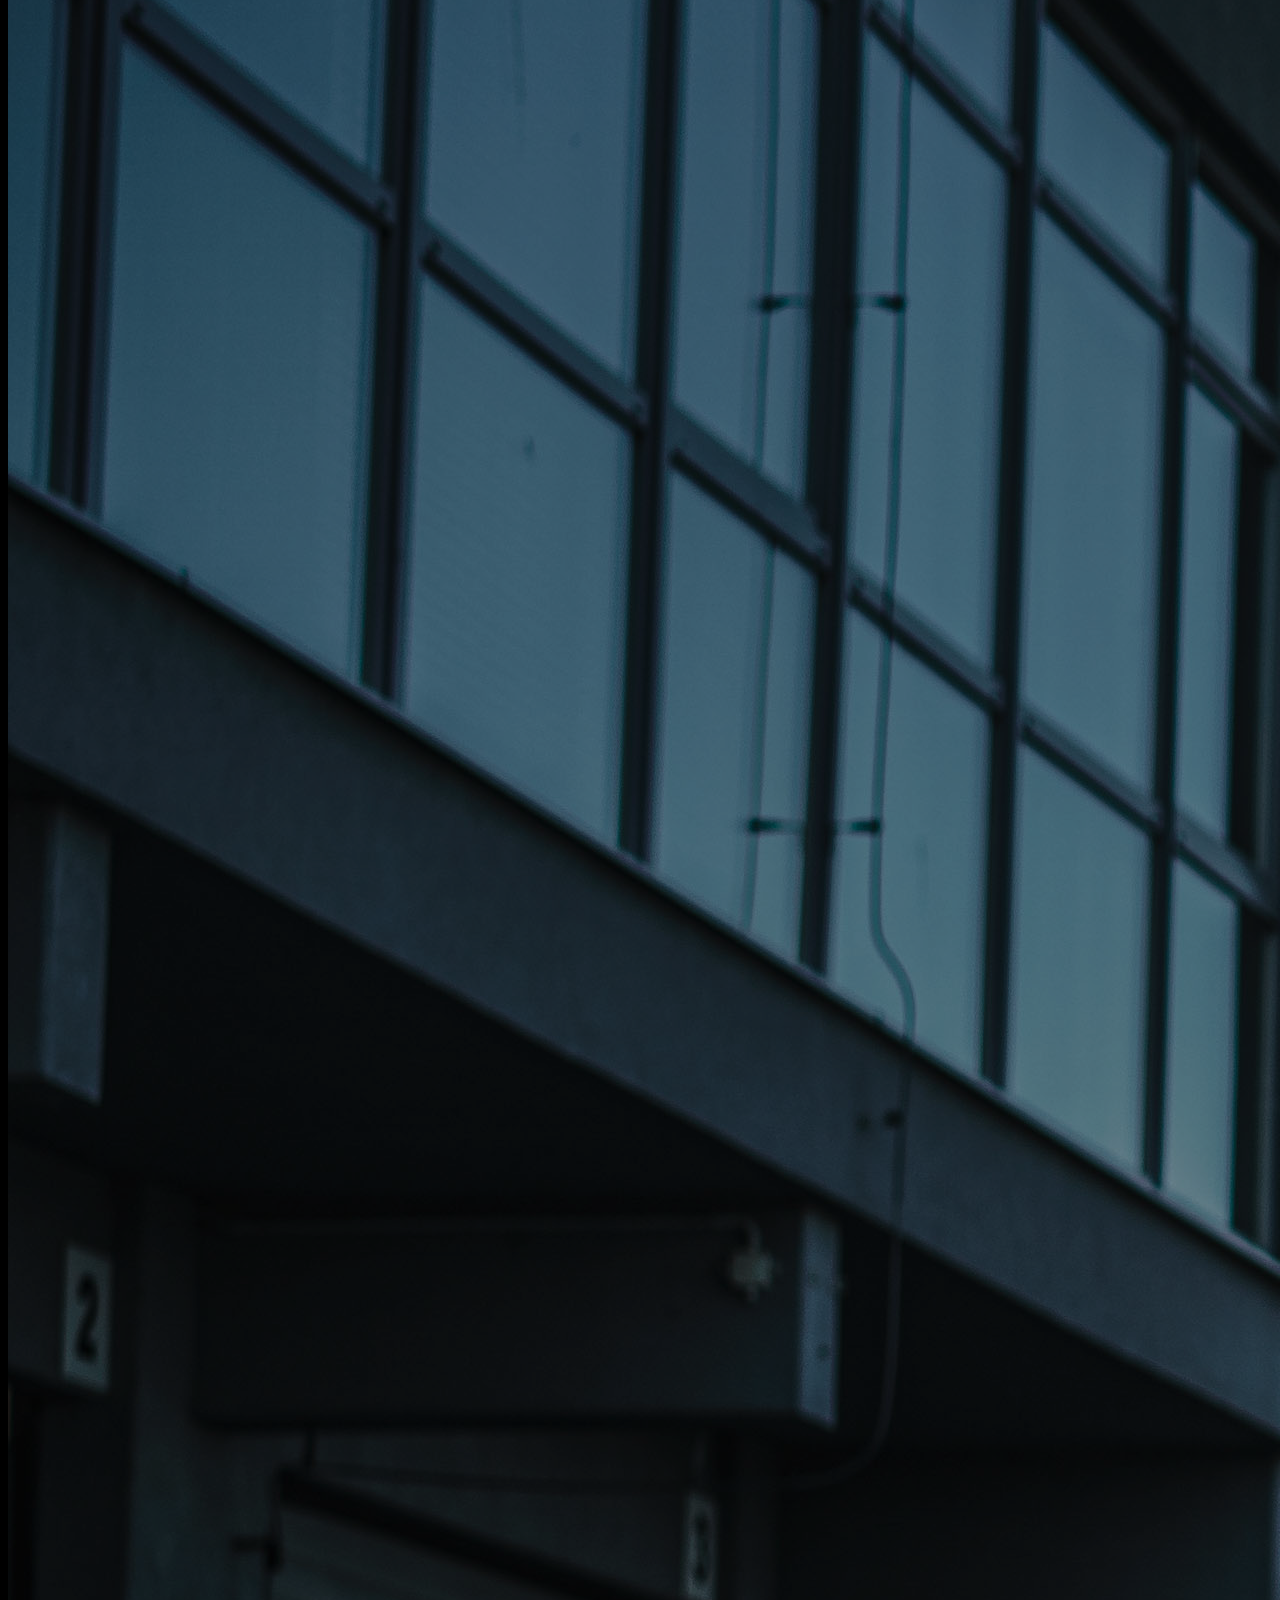
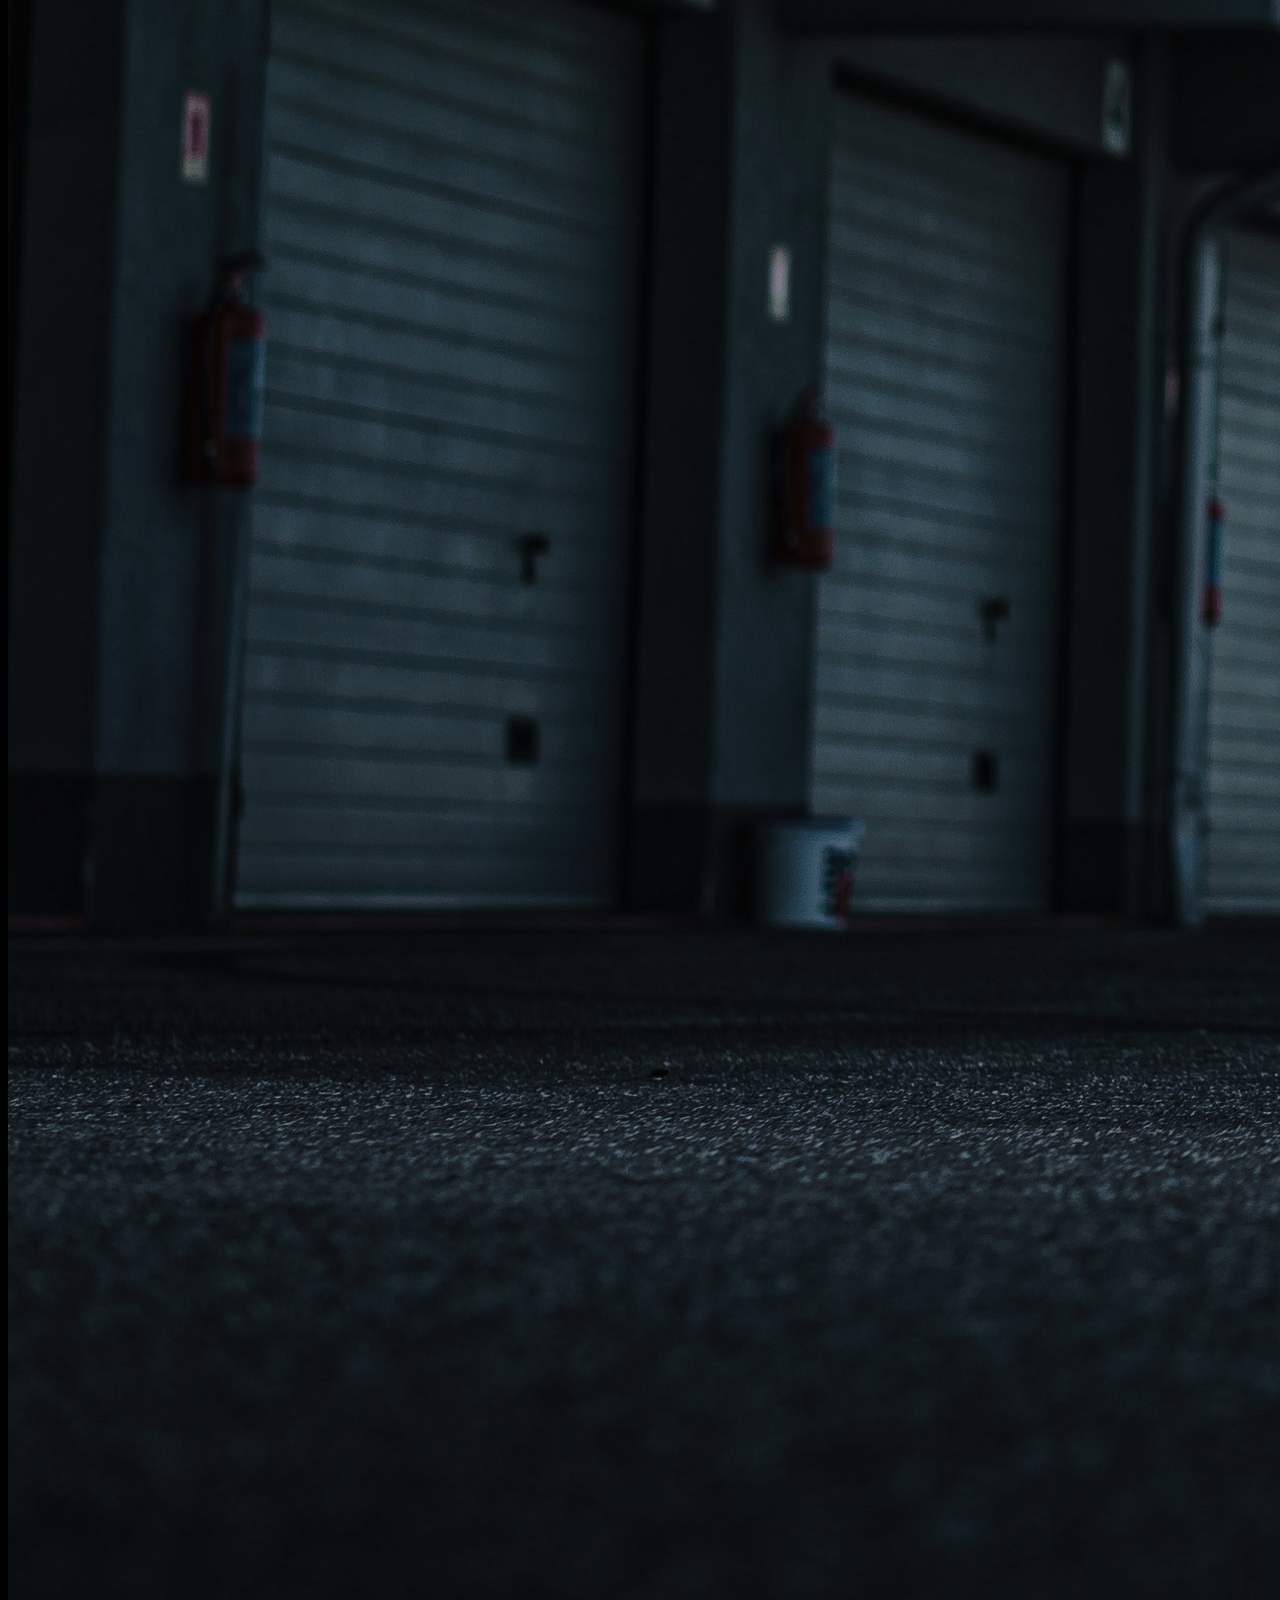
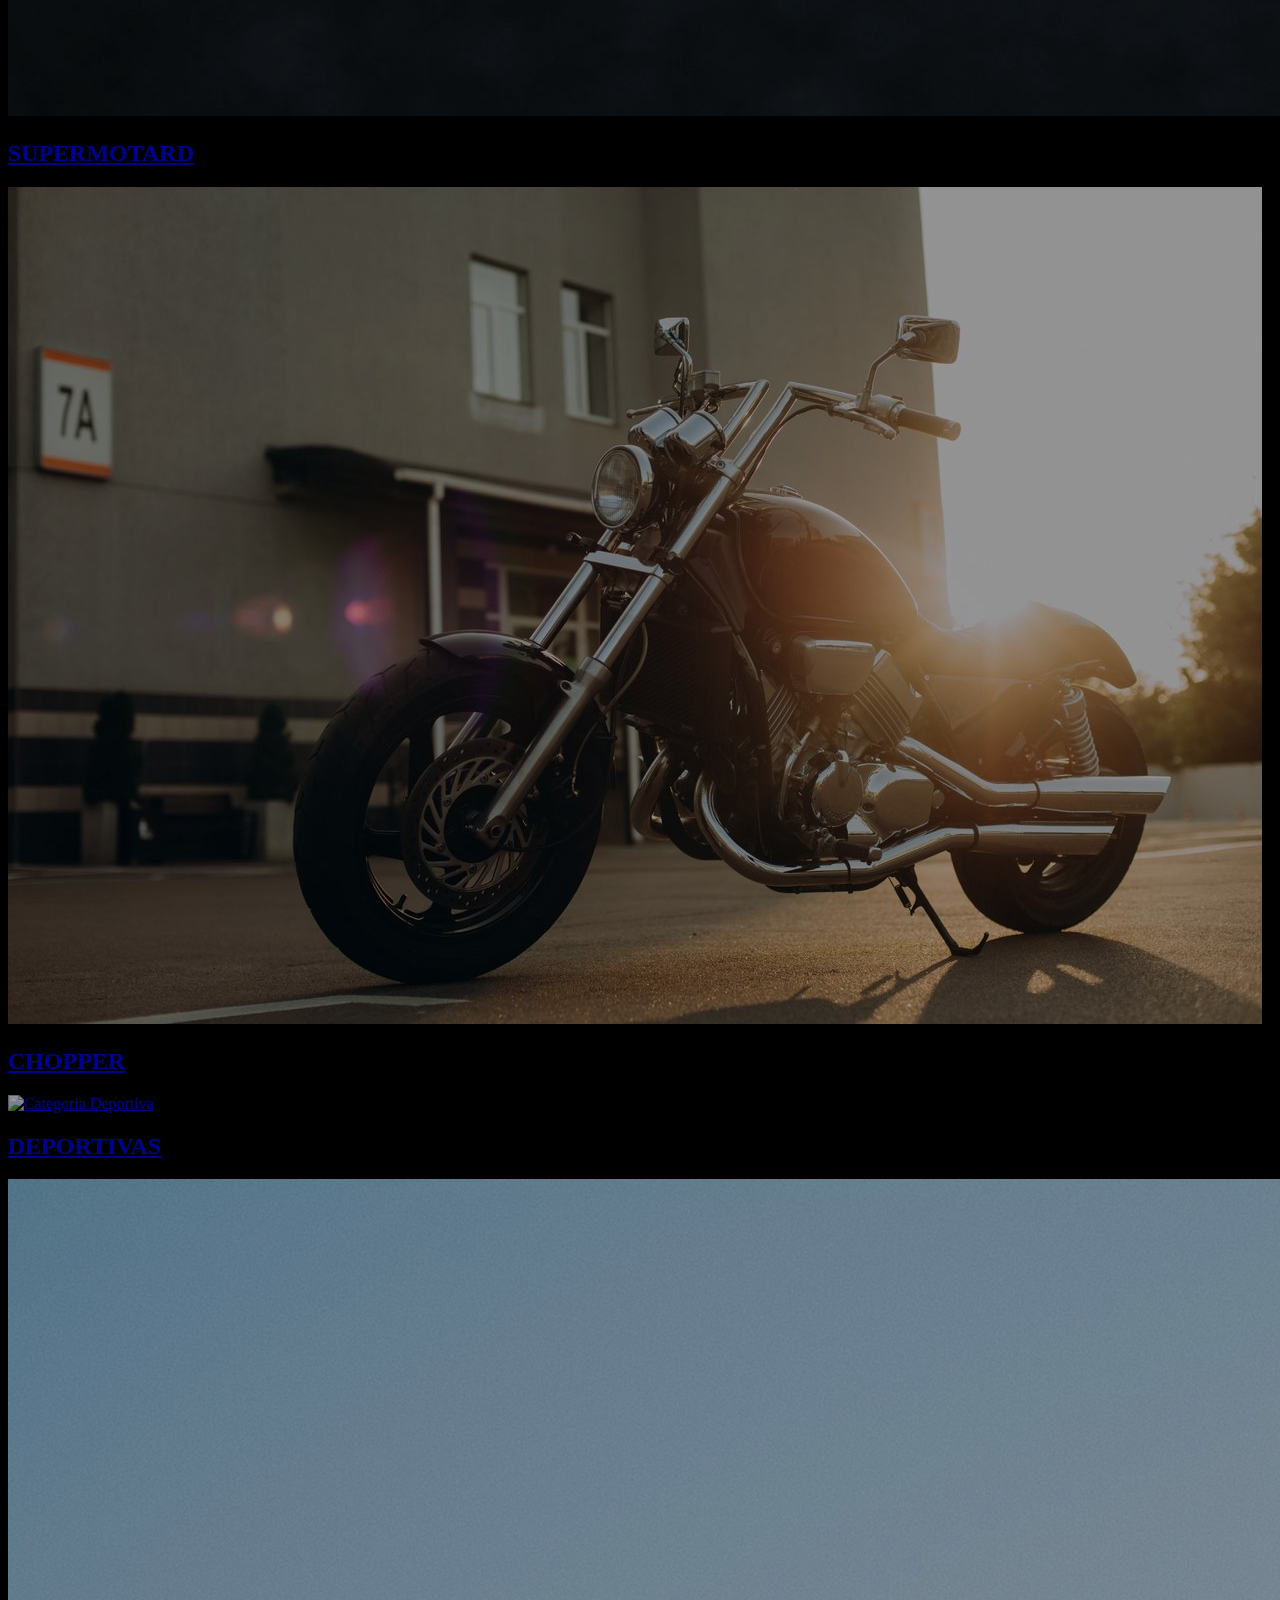
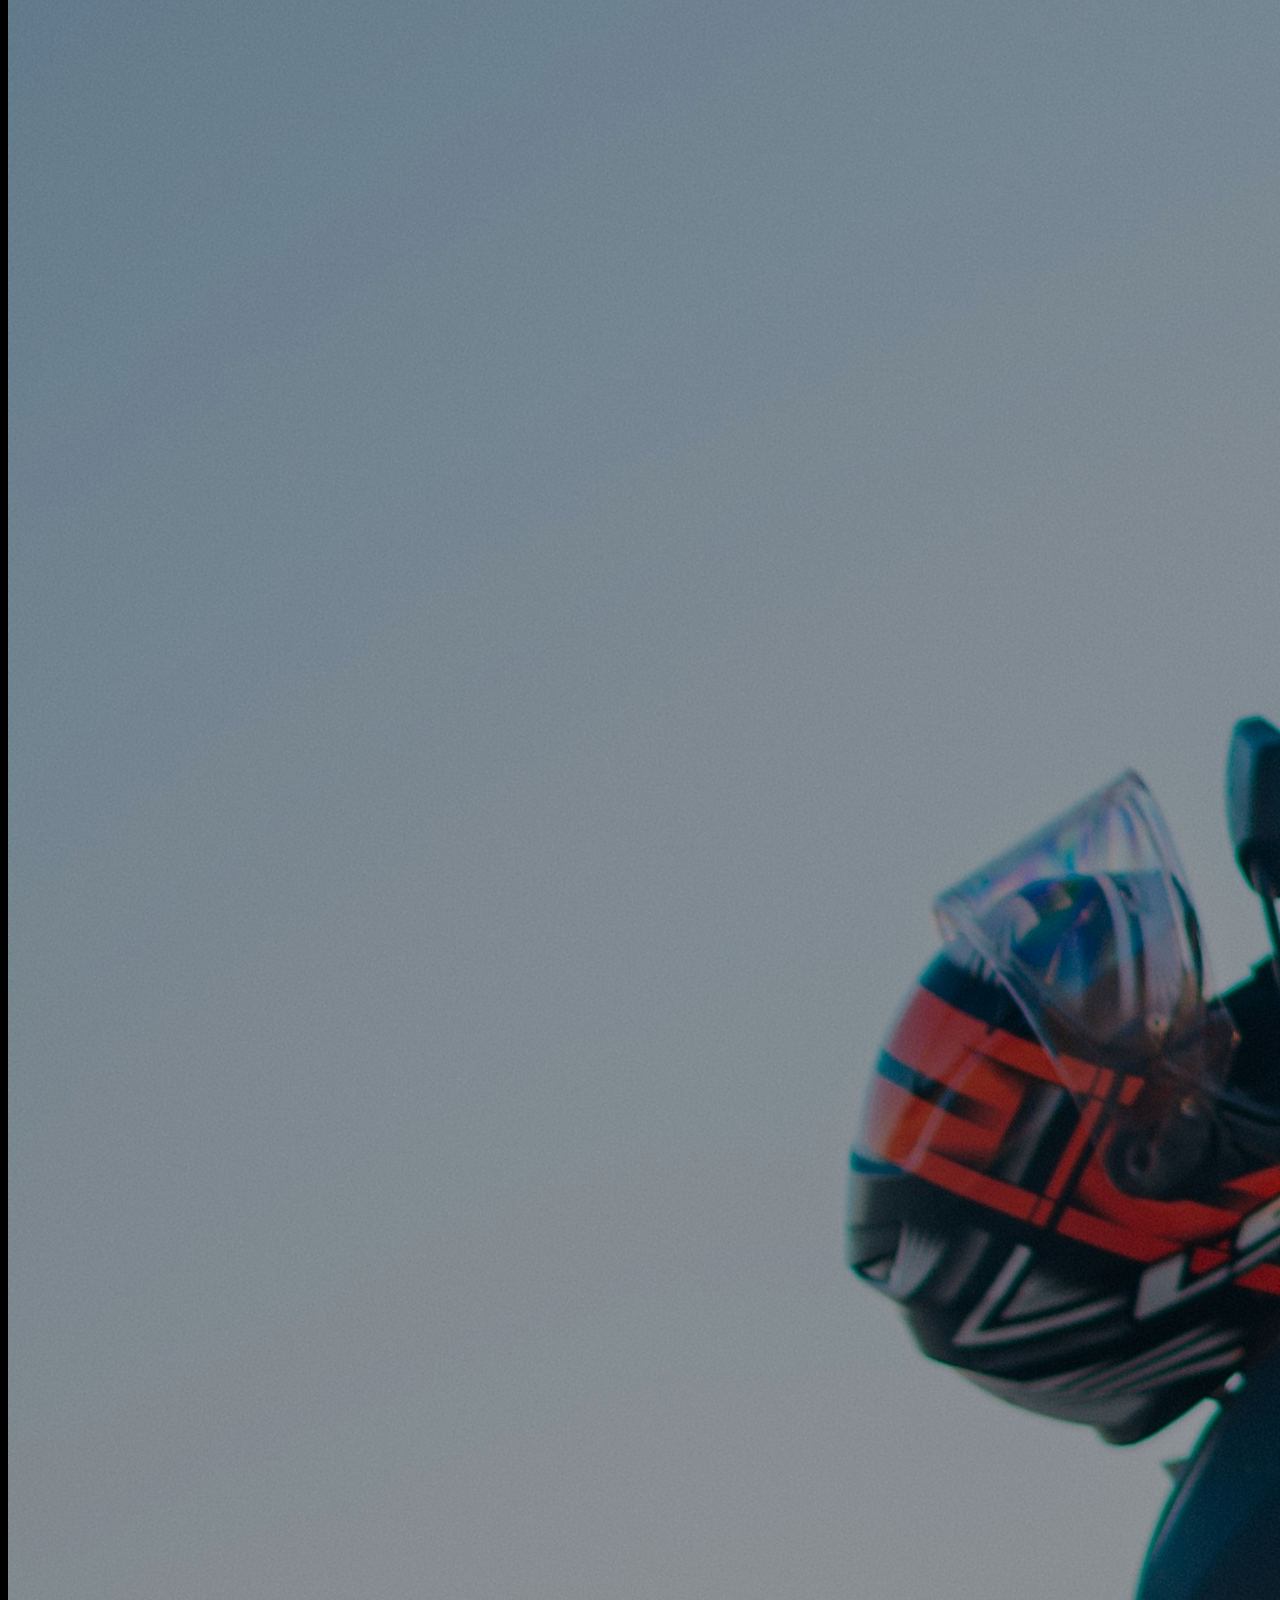
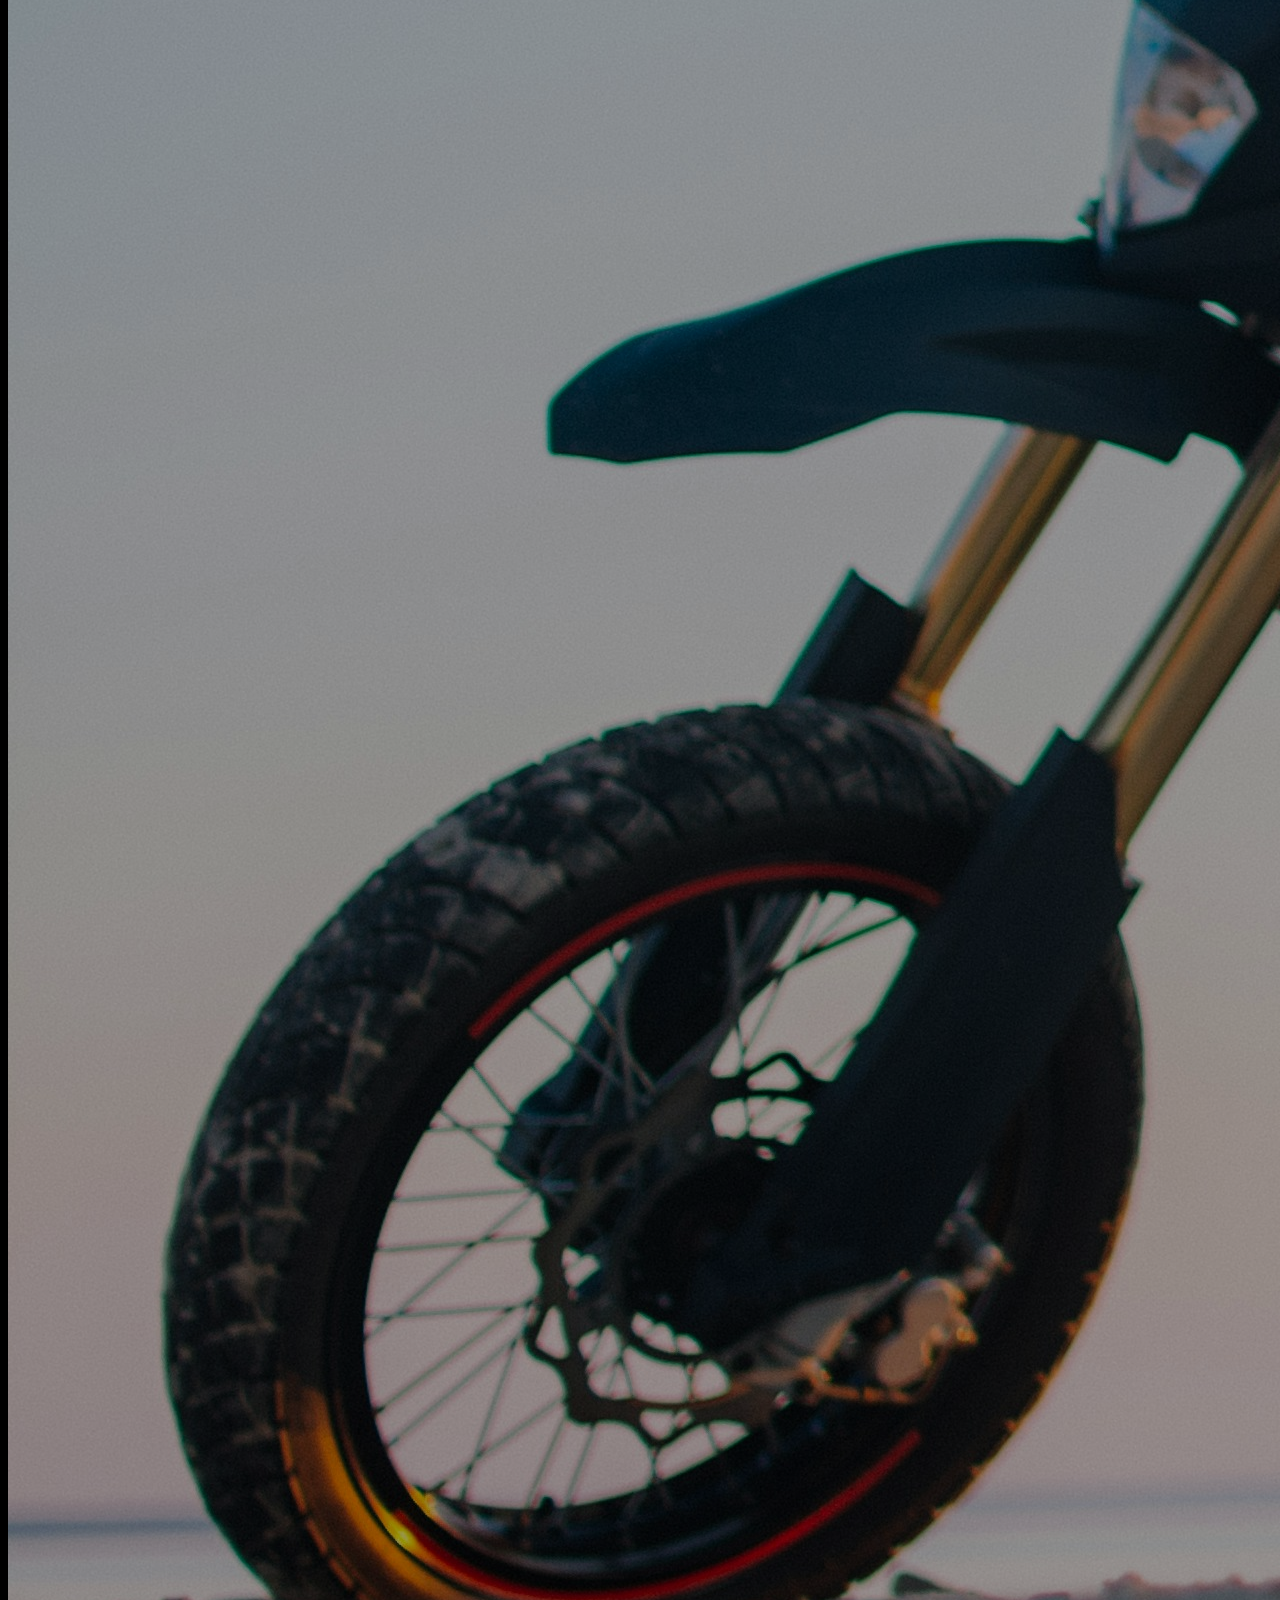
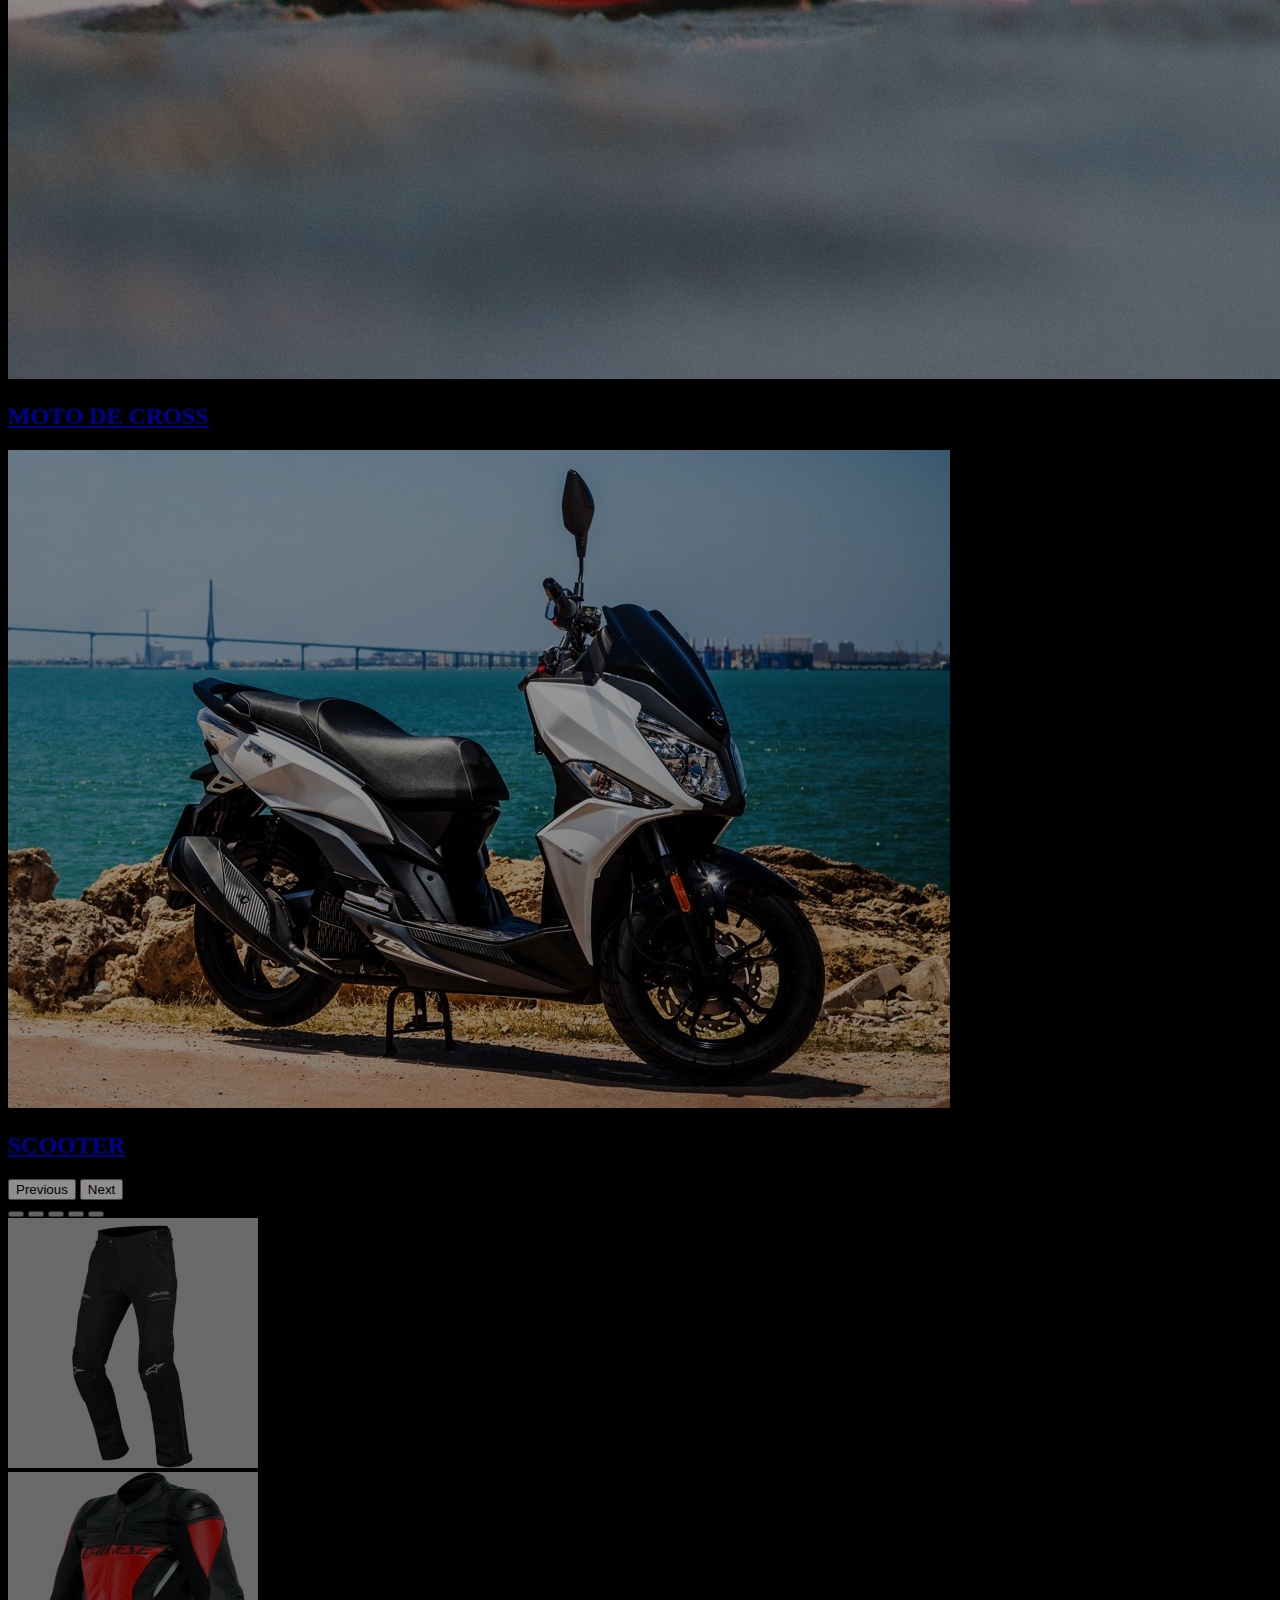
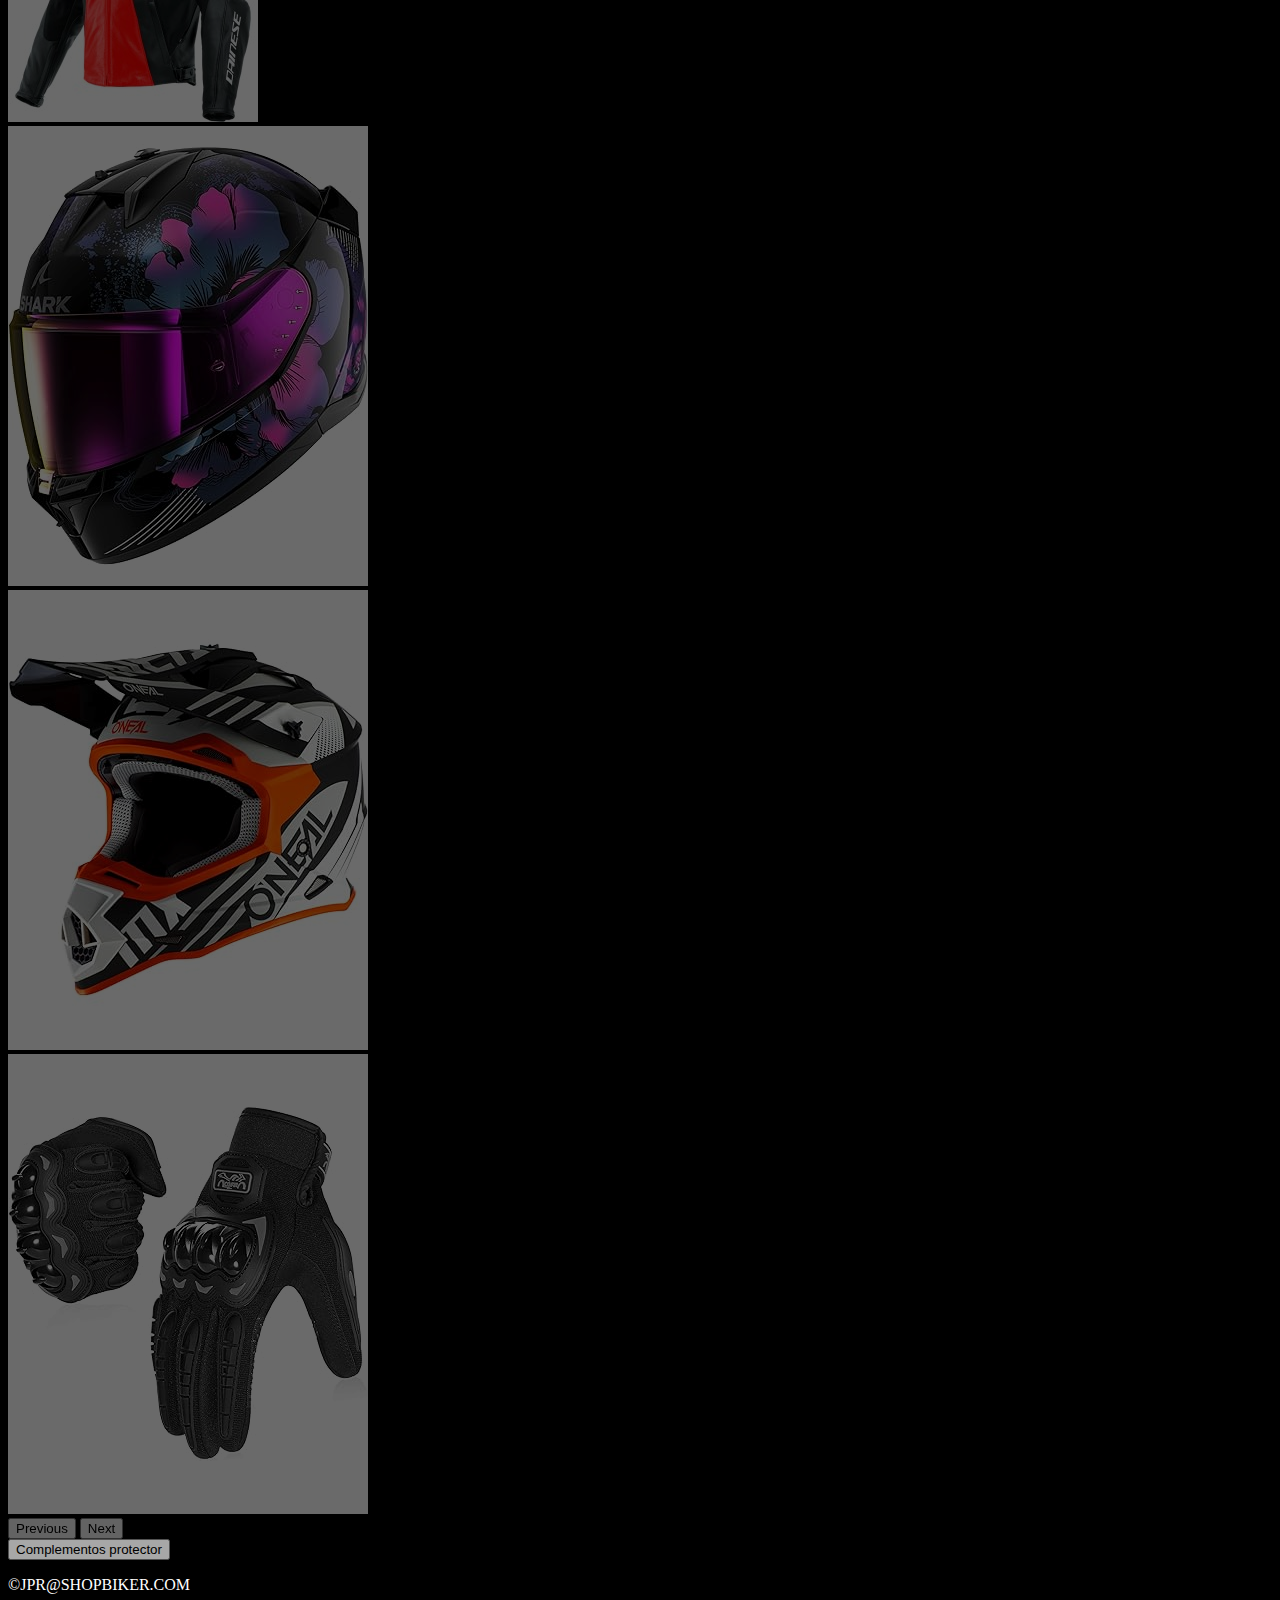
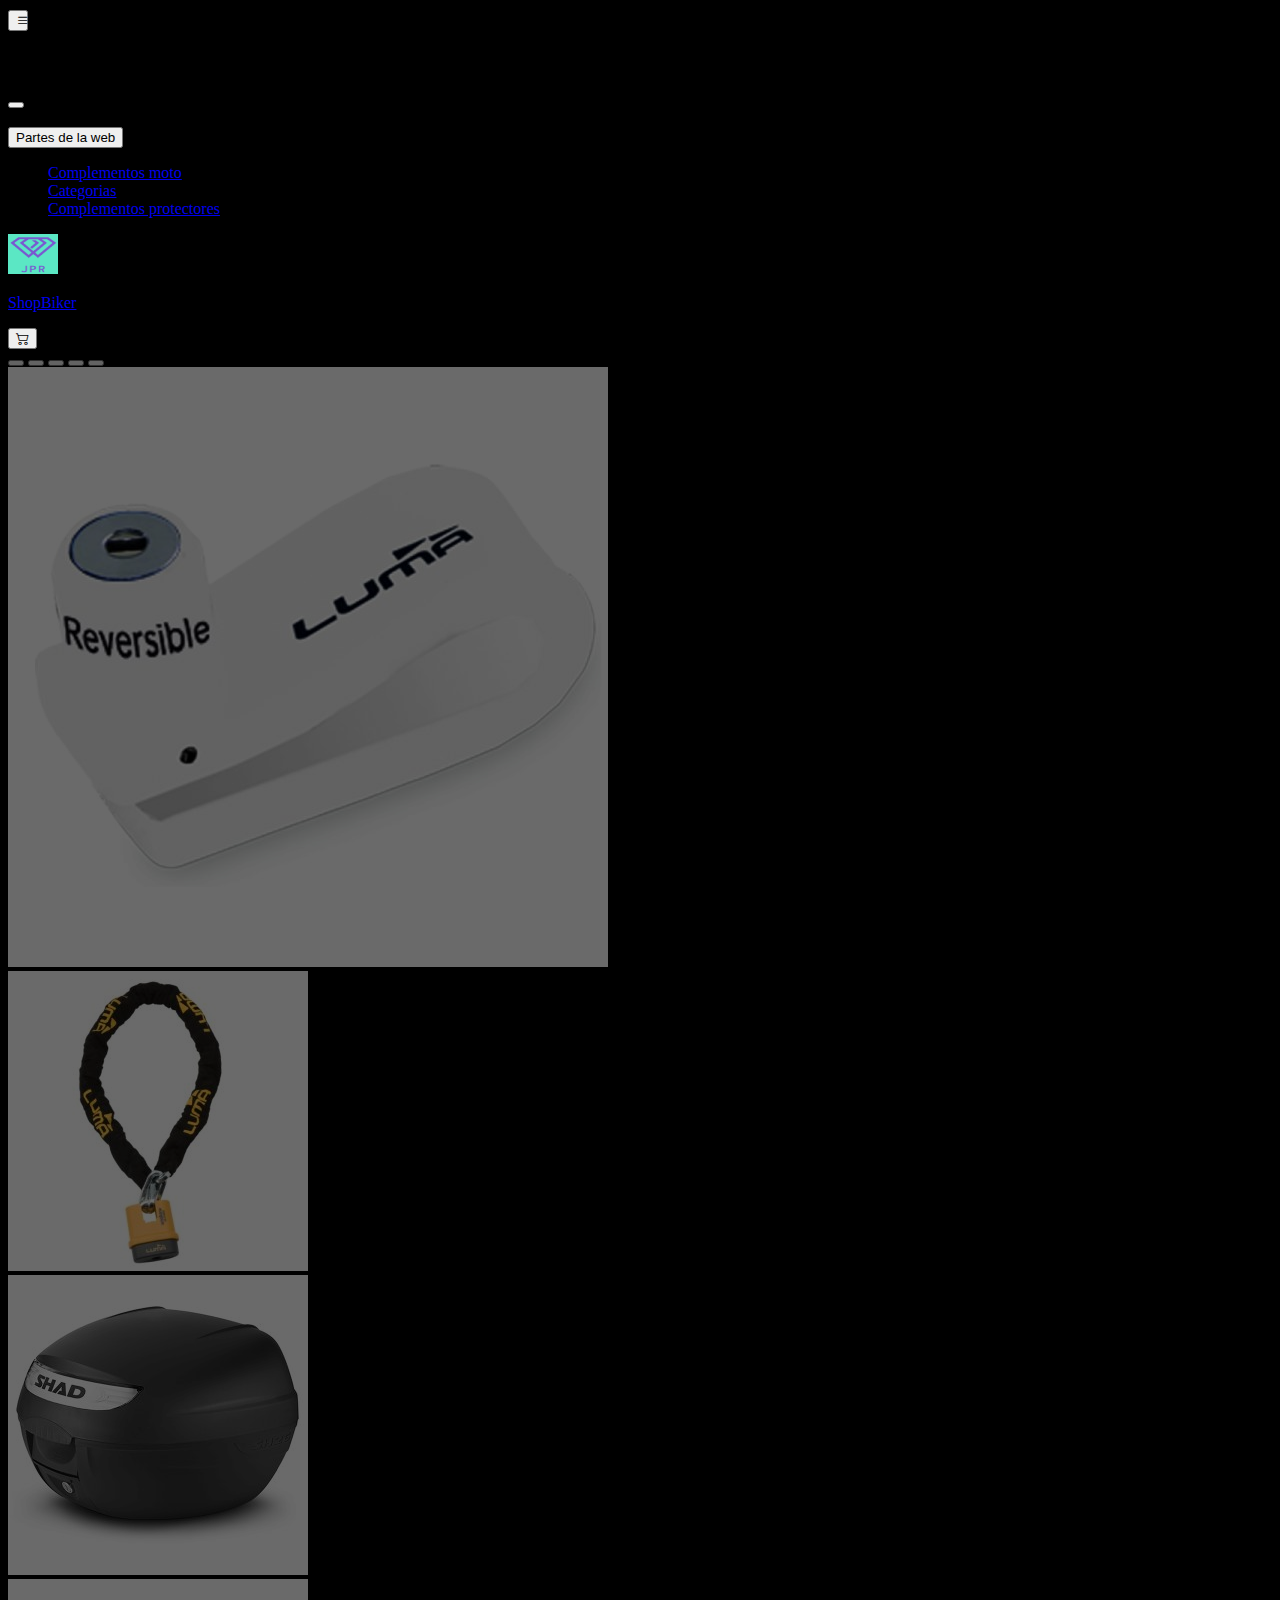
==== commit 40f0f1c1: "guardadomedio" ====
--- a/src/main/webapp/index.html
+++ b/src/main/webapp/index.html
@@ -17,7 +17,7 @@
 	<meta name="Author" content="Jaime Prieto Rubio">
 	<meta name="Descripcion"
 		content="Se trata de una tienda no funcional de base de datos que esta caracterizada por la venta de motocicletas y de su equipamiento protecto y no protector">
-	<meta name="viewport" content="...">
+	<meta name="viewport" content="width=device-width, initial-scale=1">
 </head>
 
 <body>
@@ -58,7 +58,6 @@
 				<img src="Imagenes/AMB 001 aston mortin.jpeg" class="img-fluid mx-0 imagen">
 				<img src="Imagenes/KTM.jpg" class="img-fluid mx-0 imagen">
 			</div>
-
 
 
 			<div class="row mt-5 mx-auto">
@@ -117,16 +116,16 @@
 				<div class="col-5 align-center categorias mx-auto">
 					<div id="carouselExampleInterval" class="carousel slide" data-bs-ride="carousel">
 						<div class="carousel-inner">
-							<a href="Categorias.html">
+							<a href="#Carretera">
 								<div class="carousel-item active" data-bs-interval="3000">
 									<img src="Imagenes/KTM.jpg" class="d-block w-100" alt="Categoria de Carretera">
 									<div class="carousel-caption d-none d-md-block">
-										<h2>CARRETERA</h2>
-									</div>
-								</div>
-							</a>
-
-							<a href="Categorias.html">
+										<h2>SUPERMOTARD</h2>
+									</div>
+								</div>
+							</a>
+
+							<a href="#Chopper">
 								<div class="carousel-item" data-bs-interval="3000">
 									<img src="Imagenes/CHOPPER.jpeg" class="d-block w-100" alt="Categoria Chopper">
 									<div class="carousel-caption d-none d-md-block">
@@ -135,7 +134,7 @@
 								</div>
 							</a>
 
-							<a href="Categorias.html">
+							<a href="#Deportivas">
 								<div class="carousel-item" data-bs-interval="3000">
 									<img src="Imagenes/R6.jpg" class="d-block w-100" alt="Categoria Deportiva">
 									<div class="carousel-caption d-none d-md-block">
@@ -144,7 +143,7 @@
 								</div>
 							</a>
 
-							<a href="Categorias.html">
+							<a href="#Motodecross">
 								<div class="carousel-item" data-bs-interval="3000">
 									<img src="Imagenes/Moto de cross.jpg" class="d-block w-100"
 										alt="Categoria de moto de cross">
@@ -234,6 +233,10 @@
 			<p class="final">&COPY;JPR@SHOPBIKER.COM</p>
 		</footer>
 	</div>
+
+
+
+
 
 	<div class="container-fluid d-md-none">
 		<header class="sticky-top">
@@ -334,16 +337,16 @@
 				<div class="col align-center categorias mx-auto">
 					<div id="carouselExampleInterval1" class="carousel slide" data-bs-ride="carousel">
 						<div class="carousel-inner">
-							<a href="Categorias.html">
+							<a href="#Carretera">
 								<div class="carousel-item active" data-bs-interval="3000">
 									<img src="Imagenes/KTM.jpg" class="d-block w-100" alt="Categoria de Carretera">
 									<div class="carousel-caption d-none d-sm-block">
-										<h2>CARRETERA</h2>
-									</div>
-								</div>
-							</a>
-
-							<a href="Categorias.html">
+										<h2>SUPERMOTARD</h2>
+									</div>
+								</div>
+							</a>
+
+							<a href="#Chopper">
 								<div class="carousel-item" data-bs-interval="3000">
 									<img src="Imagenes/CHOPPER.jpeg" class="d-block w-100" alt="Categoria Chopper">
 									<div class="carousel-caption d-none d-sm-block">
@@ -352,7 +355,7 @@
 								</div>
 							</a>
 
-							<a href="Categorias.html">
+							<a href="#Deportivas">
 								<div class="carousel-item" data-bs-interval="3000">
 									<img src="Imagenes/R6.jpg" class="d-block w-100" alt="Categoria Deportiva">
 									<div class="carousel-caption d-none d-sm-block">
@@ -458,6 +461,8 @@
 	<script src="https://cdn.jsdelivr.net/npm/bootstrap@5.3.2/dist/js/bootstrap.bundle.min.js"
 		integrity="sha384-C6RzsynM9kWDrMNeT87bh95OGNyZPhcTNXj1NW7RuBCsyN/o0jlpcV8Qyq46cDfL"
 		crossorigin="anonymous"></script>
+
+
 </body>
 
 </html>--- a/src/main/webapp/Custom.css
+++ b/src/main/webapp/Custom.css
@@ -29,33 +29,159 @@
 	filter: contrast(120%);
 }
 
-.carousel{
+.carousel {
 	opacity: .6;
 }
 
-.carousel:hover{
+.carousel:hover {
 	opacity: 1;
 	filter: drop-shadow(5px 5px 20px white);
 }
 
 
-.difuminado{
+.difuminado {
 	opacity: .7;
 }
 
-.difuminado:hover{
+.difuminado:hover {
 	opacity: .8;
 	box-shadow: (5px 5px 20px white);
 }
 
-.final{
+.final {
 	color: white;
 }
 
-.menu{
+.menu {
 	width: 20px;
 }
 
-.tamaño{
+.tamaño {
 	width: 400px;
-}+}
+
+.card-body {
+	background-color: darkgrey;
+}
+
+.form-label {
+	color: white;
+	opacity: .9;
+}
+
+.form-text {
+	color: white;
+	opacity: .9;
+}
+
+.form-check-label {
+	color: white;
+	opacity: .9;
+}
+
+.listas {
+	background-color: grey;
+}
+
+.partes:hover {
+	background-color: lightblue;
+}
+
+.info {
+	color: lightblue;
+}
+
+.lista_categoria {
+	color: white;
+	flex-grow: 1;
+}
+
+.posicion_categoria:hover {
+	filter: drop-shadow(0 0 1px white);
+}
+
+.blue {
+	color: white;
+}
+
+/* Esta funcion esta sacada de interner de la siguiente pagina: https://codepen.io/cesarchoqueskater/pen/NBJQdw e insipirada en un video de instagram*/
+.motocicletaTran {
+	width: 100px;
+	animation: slidein 8s infinite;
+
+}
+
+@keyframes slidein {
+	from {
+		margin-left: 0%;
+
+	}
+
+	to {
+		margin-left: 100%;
+
+	}
+}
+
+.imagen_moto {
+	width: 500px;
+	height: 400px;
+}
+
+.card {
+	width: 500px;
+	height: 400px;
+	perspective: 1000px;
+}
+
+.card-inner {
+	width: 100%;
+	height: 100%;
+	position: relative;
+	transform-style: preserve-3d;
+	transition: transform 0.999s;
+}
+
+.card:hover .card-inner {
+	transform: rotateY(180deg);
+}
+
+.card-front,
+.card-back {
+	position: absolute;
+	width: 100%;
+	height: 100%;
+	backface-visibility: hidden;
+}
+
+.card-front {
+	display: flex;
+	align-items: center;
+
+	justify-content: center;
+	font-size: 24px;
+	transform: rotateY(0deg);
+}
+
+.card-back {
+	background-color: black;
+	color: #fff;
+	display: flex;
+	align-items: center;
+	justify-content: center;
+	font-size: 24px;
+	transform: rotateY(180deg);
+}
+
+.contenido_motos {
+	flex-grow: 1;
+}
+
+.lista_propiedades {
+	list-style: none;
+}
+
+.transladar{
+	align-items: center;
+}
+
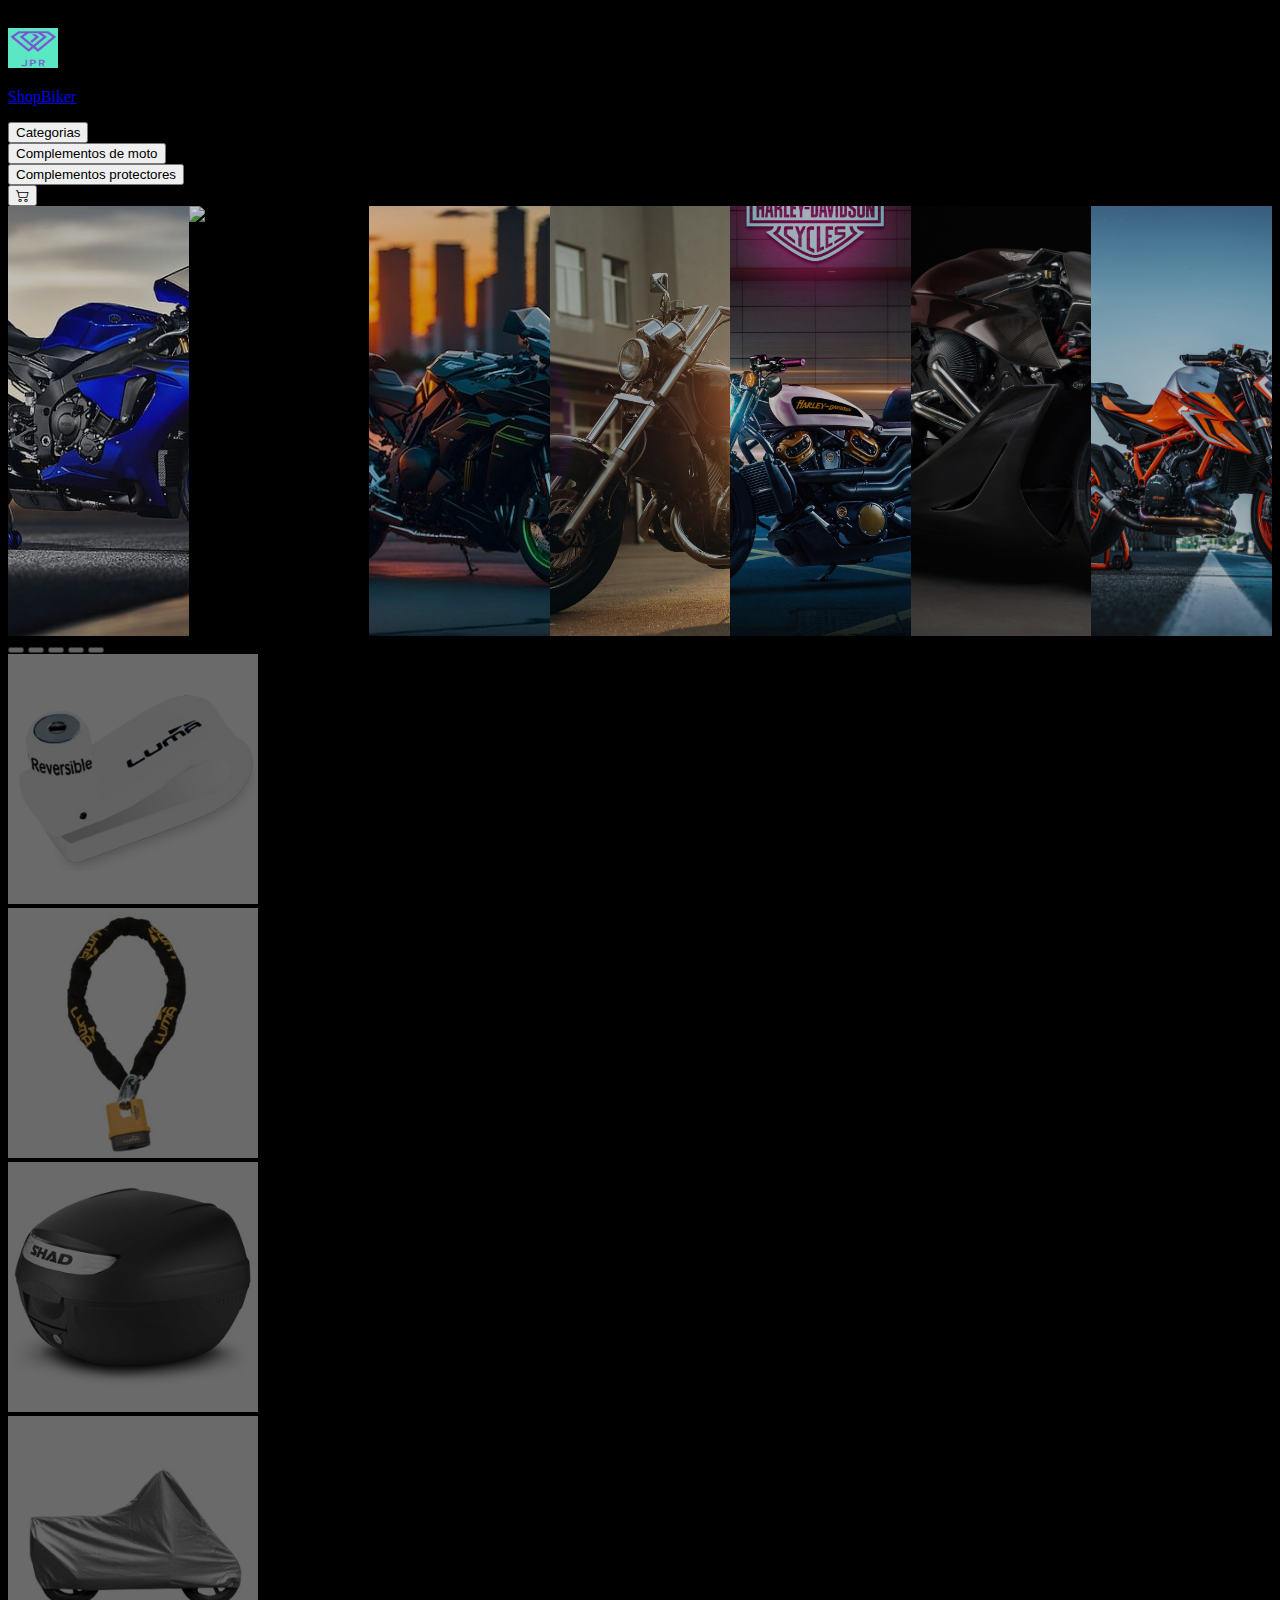
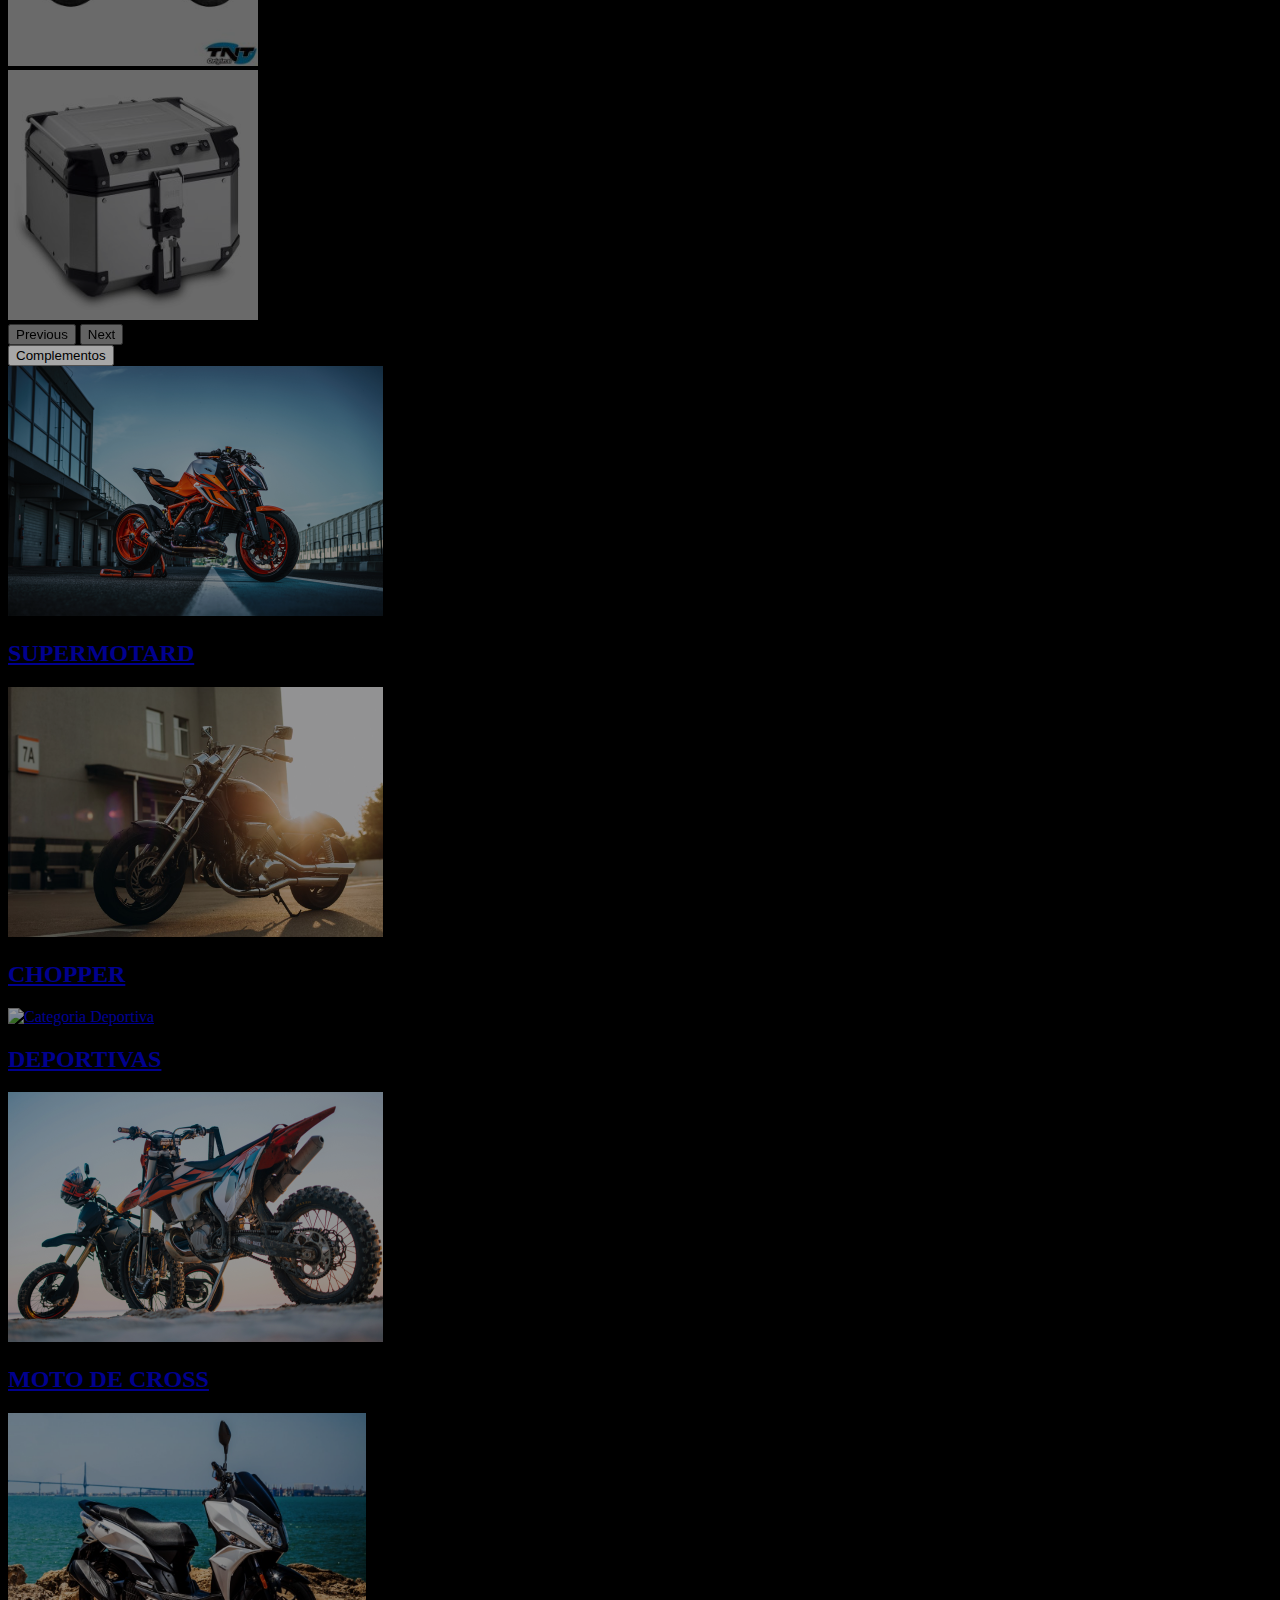
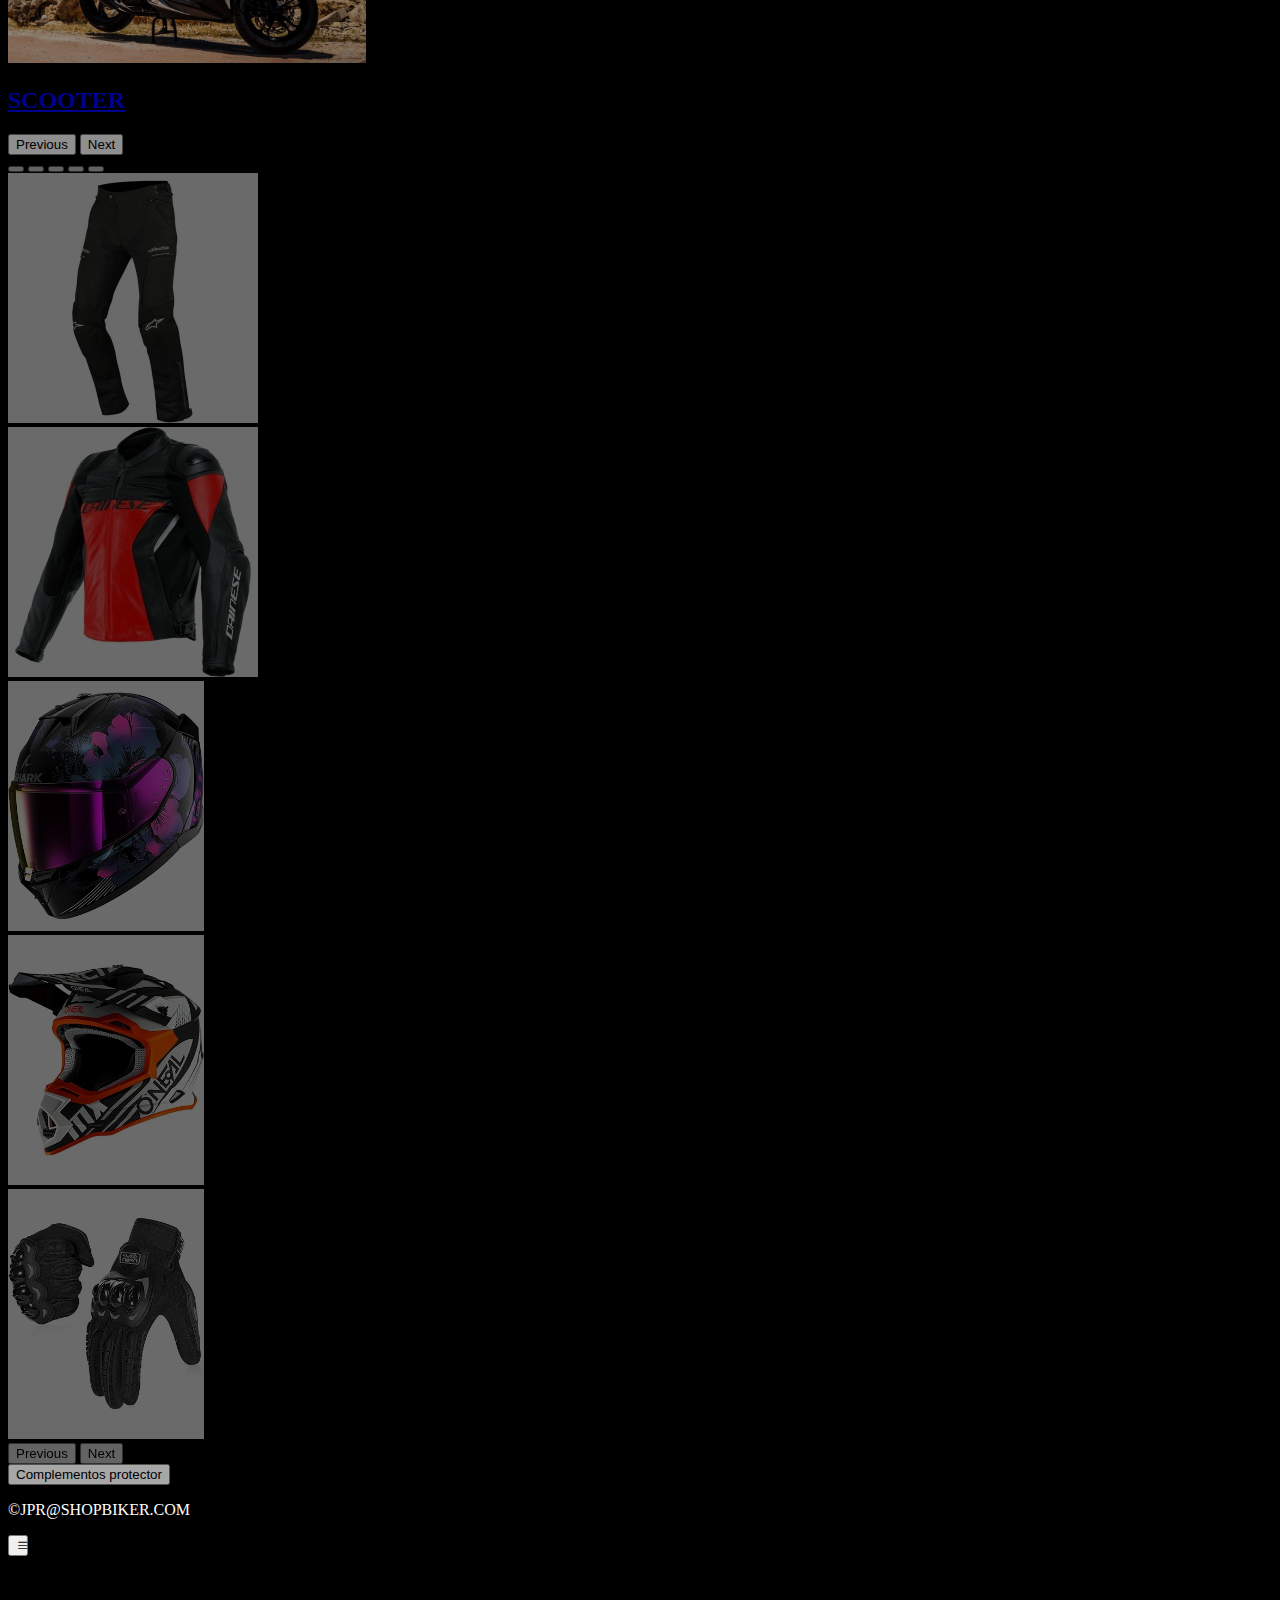
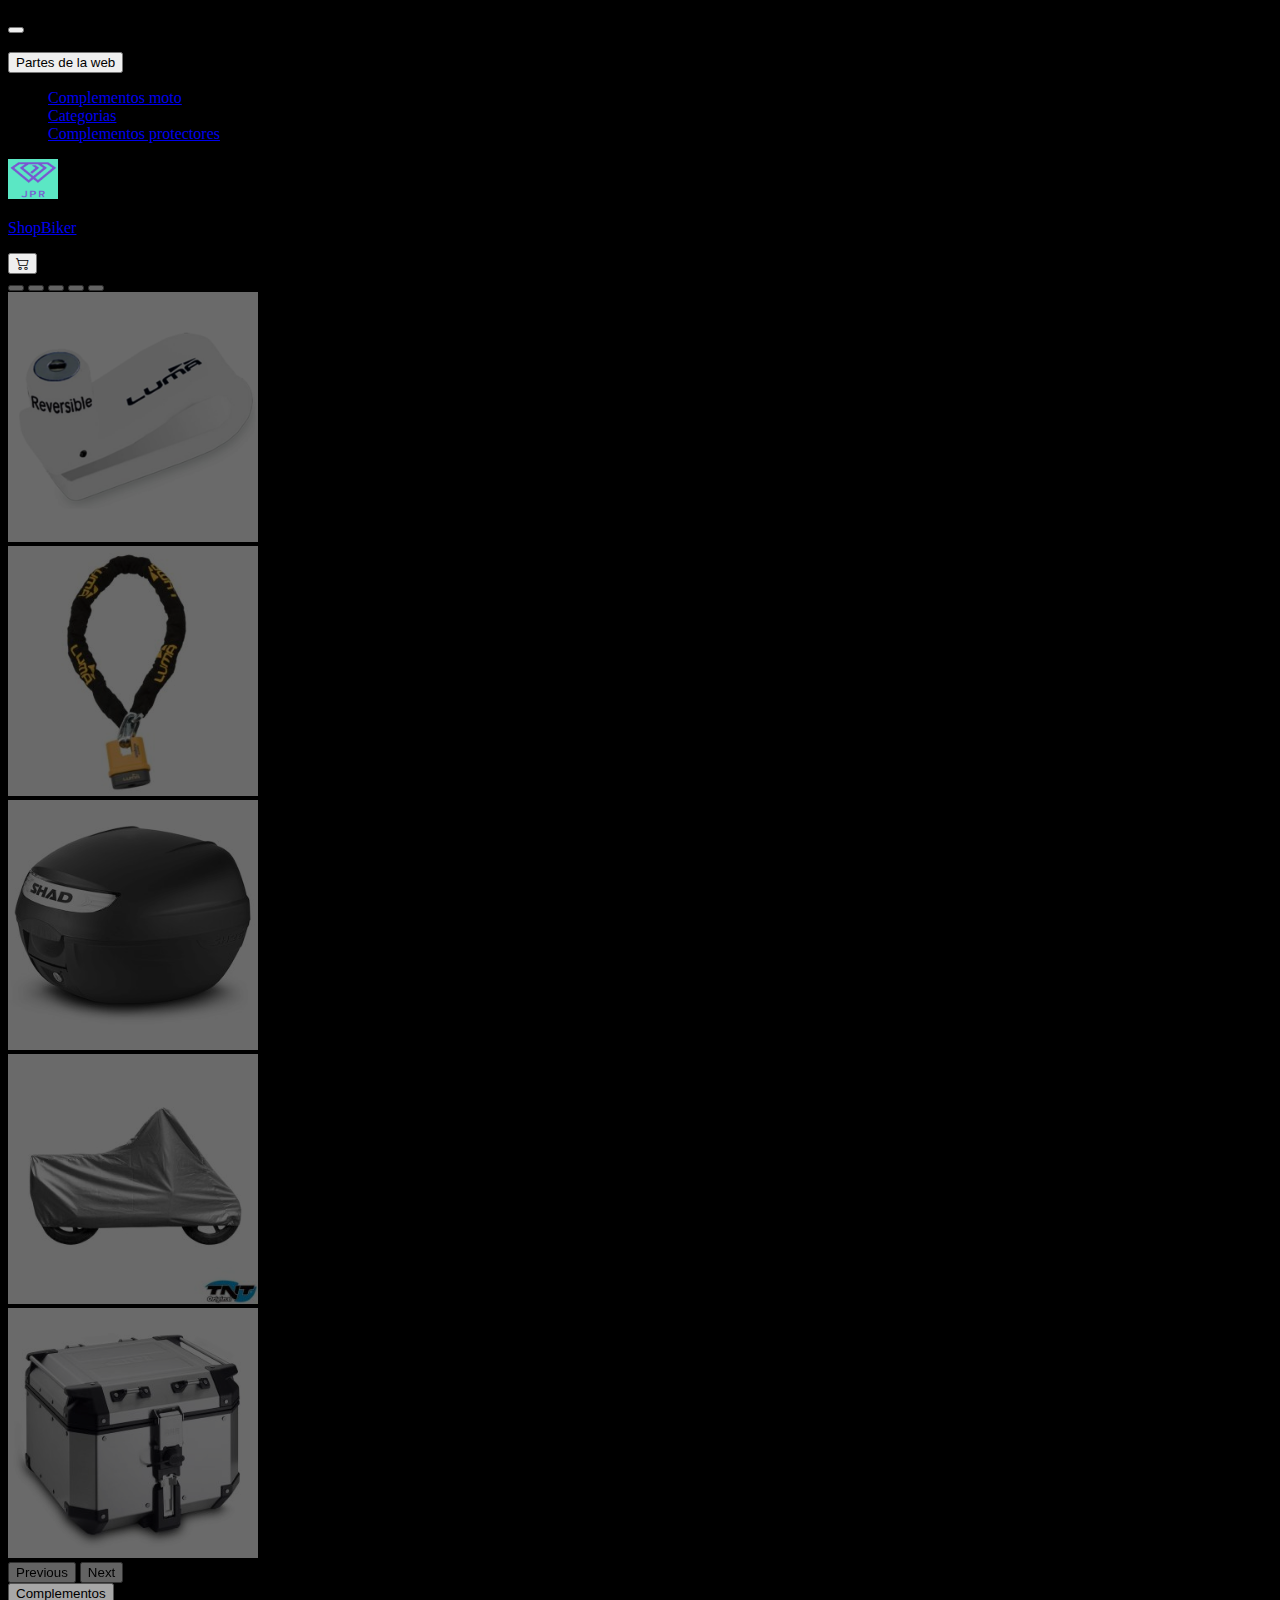
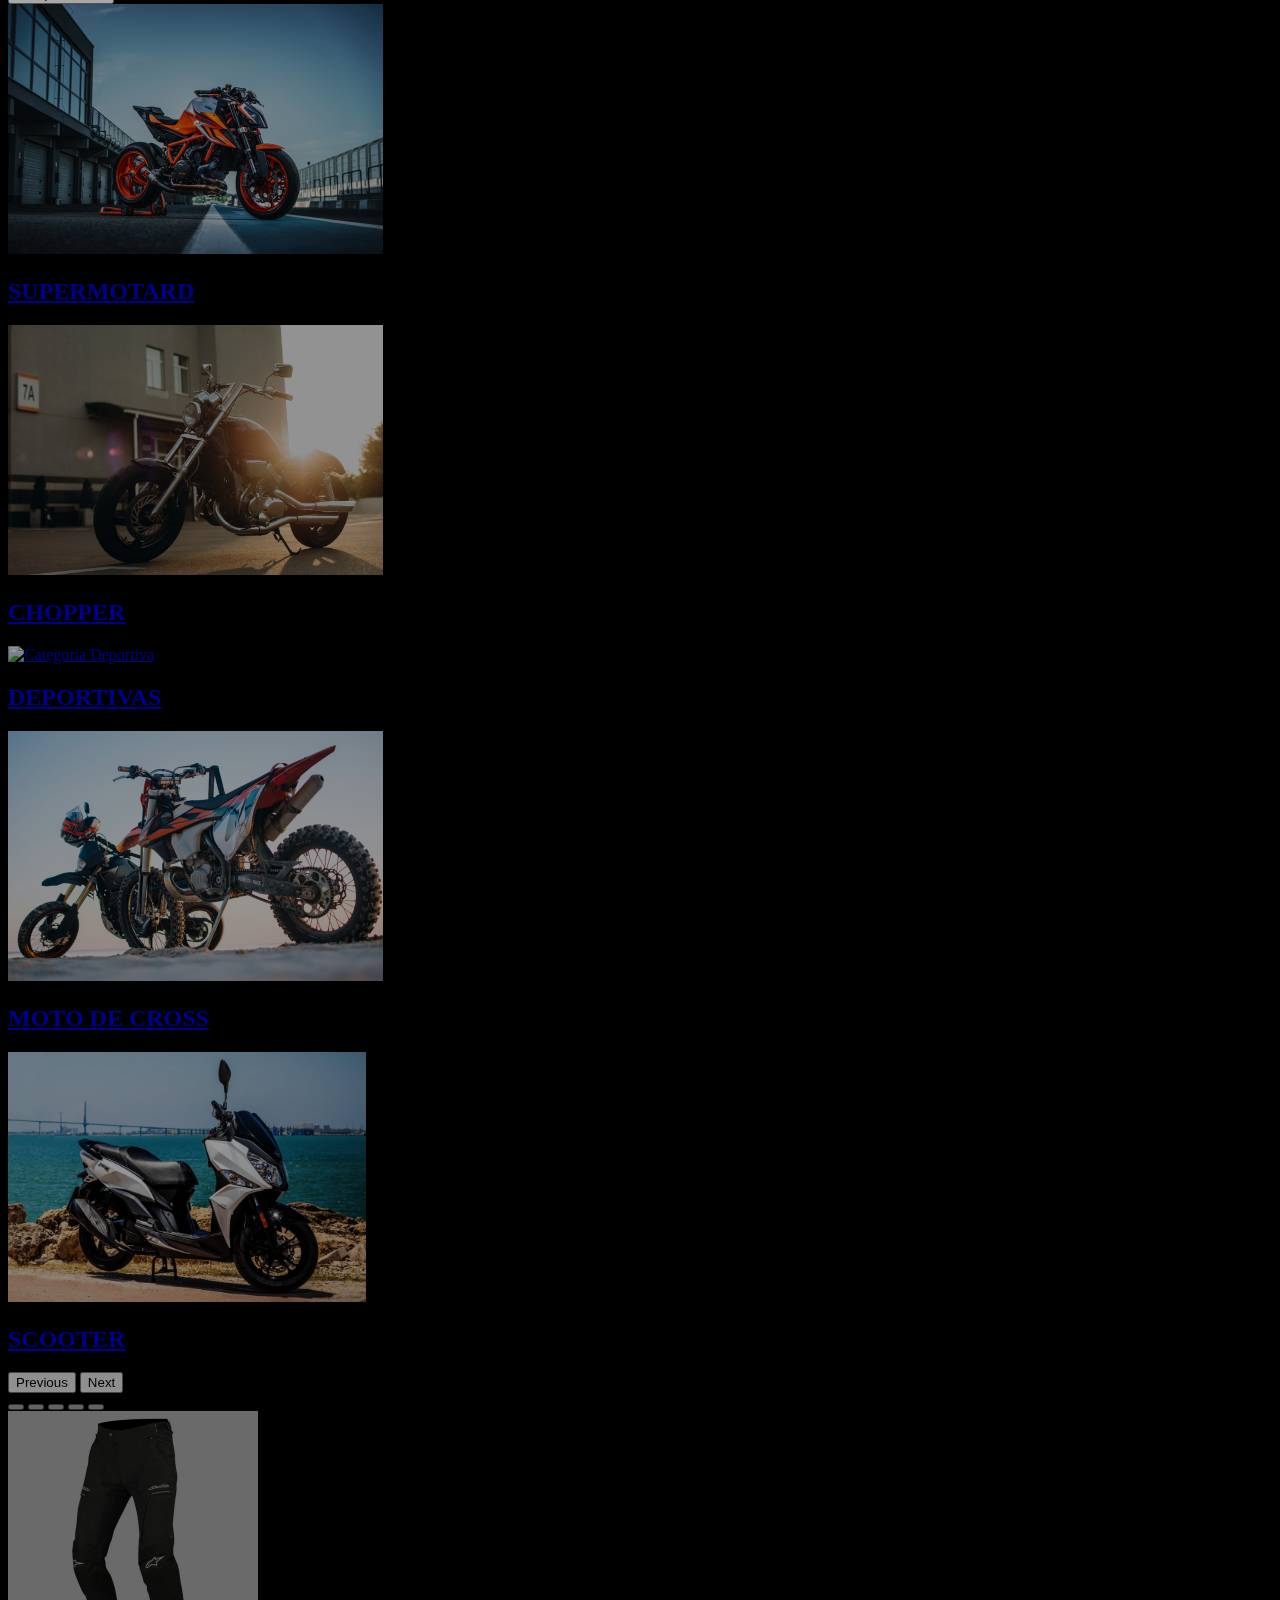
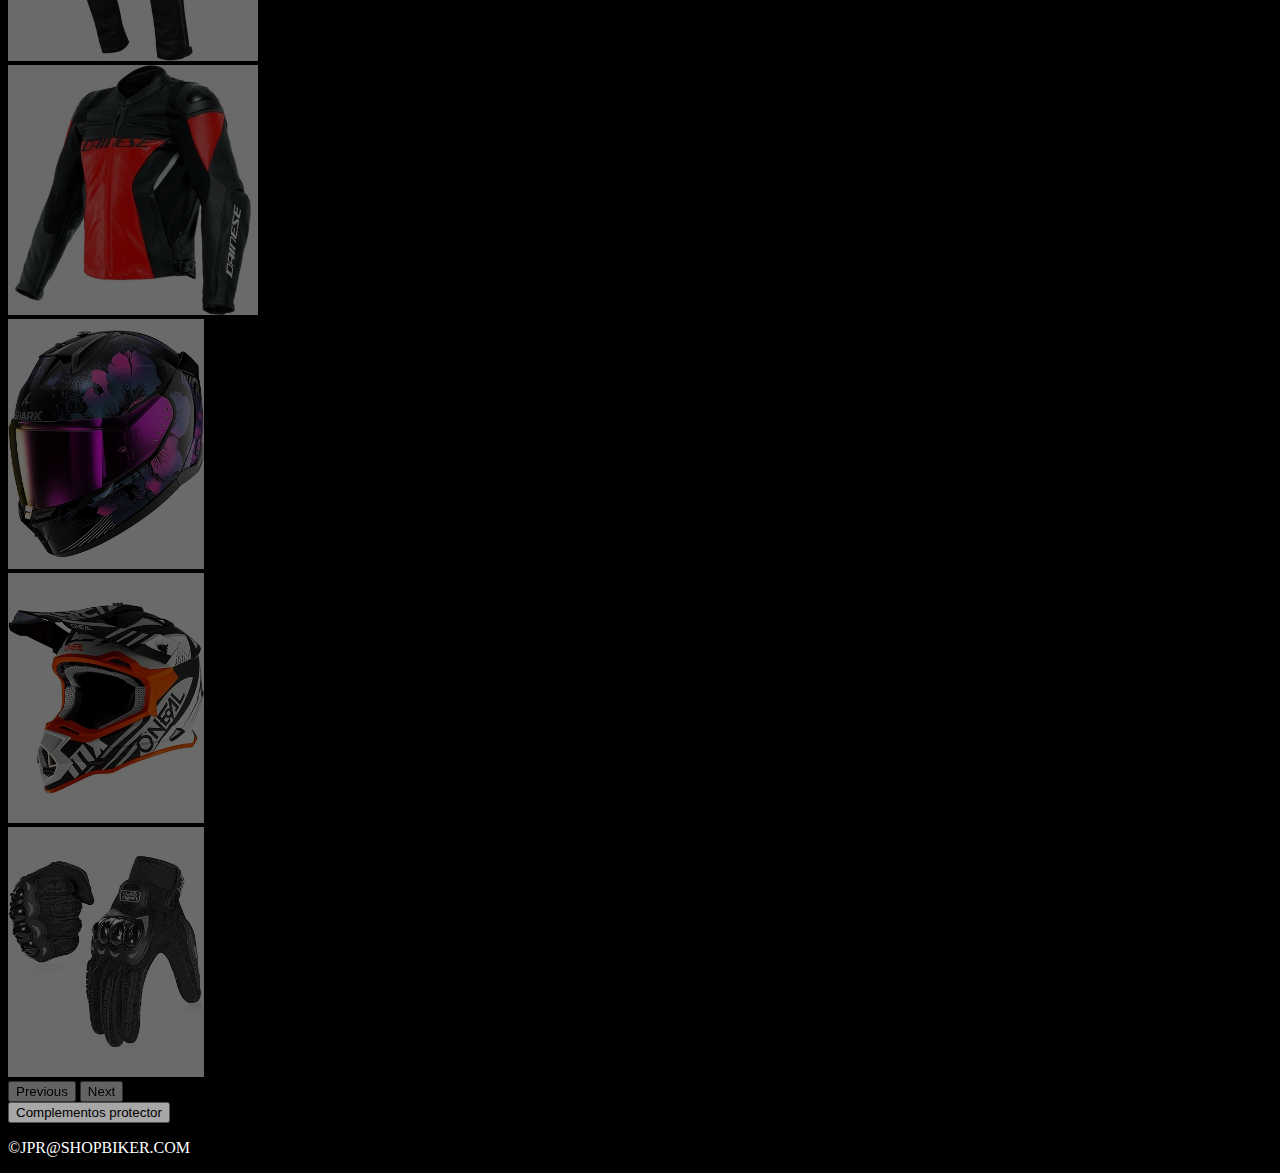
==== commit 823e18f8: "depurado el boostrap y intentar el formulario" ====
--- a/src/main/webapp/index.html
+++ b/src/main/webapp/index.html
@@ -26,23 +26,24 @@
 		<header class="sticky-top">
 			<nav class="navbar bg-body-dark  border-bottom border-white  navegador1">
 				<a href="index.html">
-					<div class="col  bg-opacity-25 text-opacity-75 text-center p-2 m-2 "><img class="icon"
+					<div class="col  bg-opacity-25 text-opacity-75 text-center px-2 mx-2 "><img class="icon"
 							src="Imagenes/Logo.png" width="50px" height="40px">
 						<p class="h1 text-center ">ShopBiker</p>
 					</div>
 				</a>
-				<div class="col bg-opacity-25  text-opacity-75 text-center p-2 m-2 "><a href="Categorias.html"
+				<div class="col bg-opacity-25  text-opacity-75 text-center px-2 mx-2 "><a href="Categorias.html"
 						class=" navbar-brand"><button class="btn btn-outline-primary me-2 " type="button">Categorias
 						</button></a></div>
-				<div class="col bg-opacity-25  text-opacity-75 text-center p-2 m-2 "><a href="complementos.html"
+				<div class="col bg-opacity-25  text-opacity-75 text-center px-2 mx-2 "><a href="complementos.html#com_mot"
 						class=" navbar-brand"><button class="btn btn-outline-primary me-2 " type="button">Complementos
 							de moto</button></a>
 				</div>
-				<div class="col bg-opacity-25  text-opacity-75 text-center p-2 m-2 "><a href="complementos persona.html"
-						class=" navbar-brand "><button class="btn btn-outline-primary me-2" type="button">Complementos
+				<div class="col bg-opacity-25  text-opacity-75 text-center px-2 mx-2 "><a
+						href="complementos.html#comp_pro" class=" navbar-brand "><button
+							class="btn btn-outline-primary me-2" type="button">Complementos
 							protectores</button></a>
 				</div>
-				<div class="col bg-opacity-25  text-opacity-75 text-center p-2 m-2 "><a href="Carrito.html"
+				<div class="col bg-opacity-25  text-opacity-75 text-center px-2 mx-2 "><a href="Carrito.html"
 						class=" navbar-brand"><button class="btn btn-outline-danger me-2 " type="button"><i
 								class="bi bi-cart2"></i></button></a></div>
 
@@ -116,7 +117,7 @@
 				<div class="col-5 align-center categorias mx-auto">
 					<div id="carouselExampleInterval" class="carousel slide" data-bs-ride="carousel">
 						<div class="carousel-inner">
-							<a href="#Carretera">
+							<a href="Categorias.html#Carretera">
 								<div class="carousel-item active" data-bs-interval="3000">
 									<img src="Imagenes/KTM.jpg" class="d-block w-100" alt="Categoria de Carretera">
 									<div class="carousel-caption d-none d-md-block">
@@ -125,7 +126,7 @@
 								</div>
 							</a>
 
-							<a href="#Chopper">
+							<a href="Categorias.html#Chopper">
 								<div class="carousel-item" data-bs-interval="3000">
 									<img src="Imagenes/CHOPPER.jpeg" class="d-block w-100" alt="Categoria Chopper">
 									<div class="carousel-caption d-none d-md-block">
@@ -134,7 +135,7 @@
 								</div>
 							</a>
 
-							<a href="#Deportivas">
+							<a href="Categorias.html#Deportivas">
 								<div class="carousel-item" data-bs-interval="3000">
 									<img src="Imagenes/R6.jpg" class="d-block w-100" alt="Categoria Deportiva">
 									<div class="carousel-caption d-none d-md-block">
@@ -143,7 +144,7 @@
 								</div>
 							</a>
 
-							<a href="#Motodecross">
+							<a href="Categorias.html#Motodecross">
 								<div class="carousel-item" data-bs-interval="3000">
 									<img src="Imagenes/Moto de cross.jpg" class="d-block w-100"
 										alt="Categoria de moto de cross">
@@ -153,7 +154,7 @@
 								</div>
 							</a>
 
-							<a href="Categorias.html">
+							<a href="Categorias.html#Scooter">
 								<div class="carousel-item" data-bs-interval="3000">
 									<img src="Imagenes/Scooter.jpg" class="d-block w-100" alt="Categoria Scooter">
 									<div class="carousel-caption d-none d-md-block">
@@ -261,9 +262,10 @@
 								Partes de la web
 							</button>
 							<ul class="dropdown-menu">
-								<li><a class="dropdown-item" href="complementos.html">Complementos moto</a></li>
+								<li><a class="dropdown-item" href="complementos.html#com_mot2">Complementos moto</a>
+								</li>
 								<li><a class="dropdown-item" href="Categorias.html">Categorias</a></li>
-								<li><a class="dropdown-item" href="complementos persona.html">Complementos
+								<li><a class="dropdown-item" href="complementos.html#com_pro2">Complementos
 										protectores</a></li>
 							</ul>
 						</div>
@@ -271,12 +273,12 @@
 				</div>
 				<div class="offset-1"></div>
 				<a href="index.html">
-					<div class="col  bg-opacity-25 text-opacity-75 text-center p-2 mx-auto align-center"><img
+					<div class="col  bg-opacity-25 text-opacity-75 text-center px-2 mx-auto align-center"><img
 							class="icon" src="Imagenes/Logo.png" width="50px" height="40px">
 						<p class="h1 text-center ">ShopBiker</p>
 					</div>
 				</a>
-				<div class="col bg-opacity-25  text-opacity-75 text-center p-2  mx-auto align-right"><a
+				<div class="col bg-opacity-25  text-opacity-75 text-center px-2  mx-auto align-right"><a
 						href="Carrito.html" class=" navbar-brand"><button class="btn btn-outline-danger me-2 "
 							type="button"><i class="bi bi-cart2"></i></button></a></div>
 
@@ -337,7 +339,7 @@
 				<div class="col align-center categorias mx-auto">
 					<div id="carouselExampleInterval1" class="carousel slide" data-bs-ride="carousel">
 						<div class="carousel-inner">
-							<a href="#Carretera">
+							<a href="Categorias.html#Carretera2">
 								<div class="carousel-item active" data-bs-interval="3000">
 									<img src="Imagenes/KTM.jpg" class="d-block w-100" alt="Categoria de Carretera">
 									<div class="carousel-caption d-none d-sm-block">
@@ -346,7 +348,7 @@
 								</div>
 							</a>
 
-							<a href="#Chopper">
+							<a href="Categorias.html#Chopper2">
 								<div class="carousel-item" data-bs-interval="3000">
 									<img src="Imagenes/CHOPPER.jpeg" class="d-block w-100" alt="Categoria Chopper">
 									<div class="carousel-caption d-none d-sm-block">
@@ -355,7 +357,7 @@
 								</div>
 							</a>
 
-							<a href="#Deportivas">
+							<a href="Categorias.html#Deportivas2">
 								<div class="carousel-item" data-bs-interval="3000">
 									<img src="Imagenes/R6.jpg" class="d-block w-100" alt="Categoria Deportiva">
 									<div class="carousel-caption d-none d-sm-block">
@@ -364,7 +366,7 @@
 								</div>
 							</a>
 
-							<a href="Categorias.html">
+							<a href="Categorias.html#Motodecross2">
 								<div class="carousel-item" data-bs-interval="3000">
 									<img src="Imagenes/Moto de cross.jpg" class="d-block w-100"
 										alt="Categoria de moto de cross">
@@ -374,7 +376,7 @@
 								</div>
 							</a>
 
-							<a href="Categorias.html">
+							<a href="Categorias.html#Scooter2">
 								<div class="carousel-item" data-bs-interval="3000">
 									<img src="Imagenes/Scooter.jpg" class="d-block w-100" alt="Categoria Scooter">
 									<div class="carousel-caption d-none d-sm-block">
--- a/src/main/webapp/Custom.css
+++ b/src/main/webapp/Custom.css
@@ -94,6 +94,7 @@
 .lista_categoria {
 	color: white;
 	flex-grow: 1;
+	list-style: none;
 }
 
 .posicion_categoria:hover {
@@ -178,10 +179,31 @@
 }
 
 .lista_propiedades {
-	list-style: none;
-}
-
-.transladar{
+	text-align: left;
+}
+
+.transladar {
 	align-items: center;
 }
 
+.lista_categoria2 {
+	display: flex;
+	flex-grow: 1;
+}
+
+.xolumna_lista {
+	flex-grow: 1;
+}
+
+.tamaño_letra {
+	font-size: 30px;
+}
+
+.foto_producto{
+	width: 80px;
+	height: 70px;
+}
+
+.w-100{
+	height: 250px;
+}
